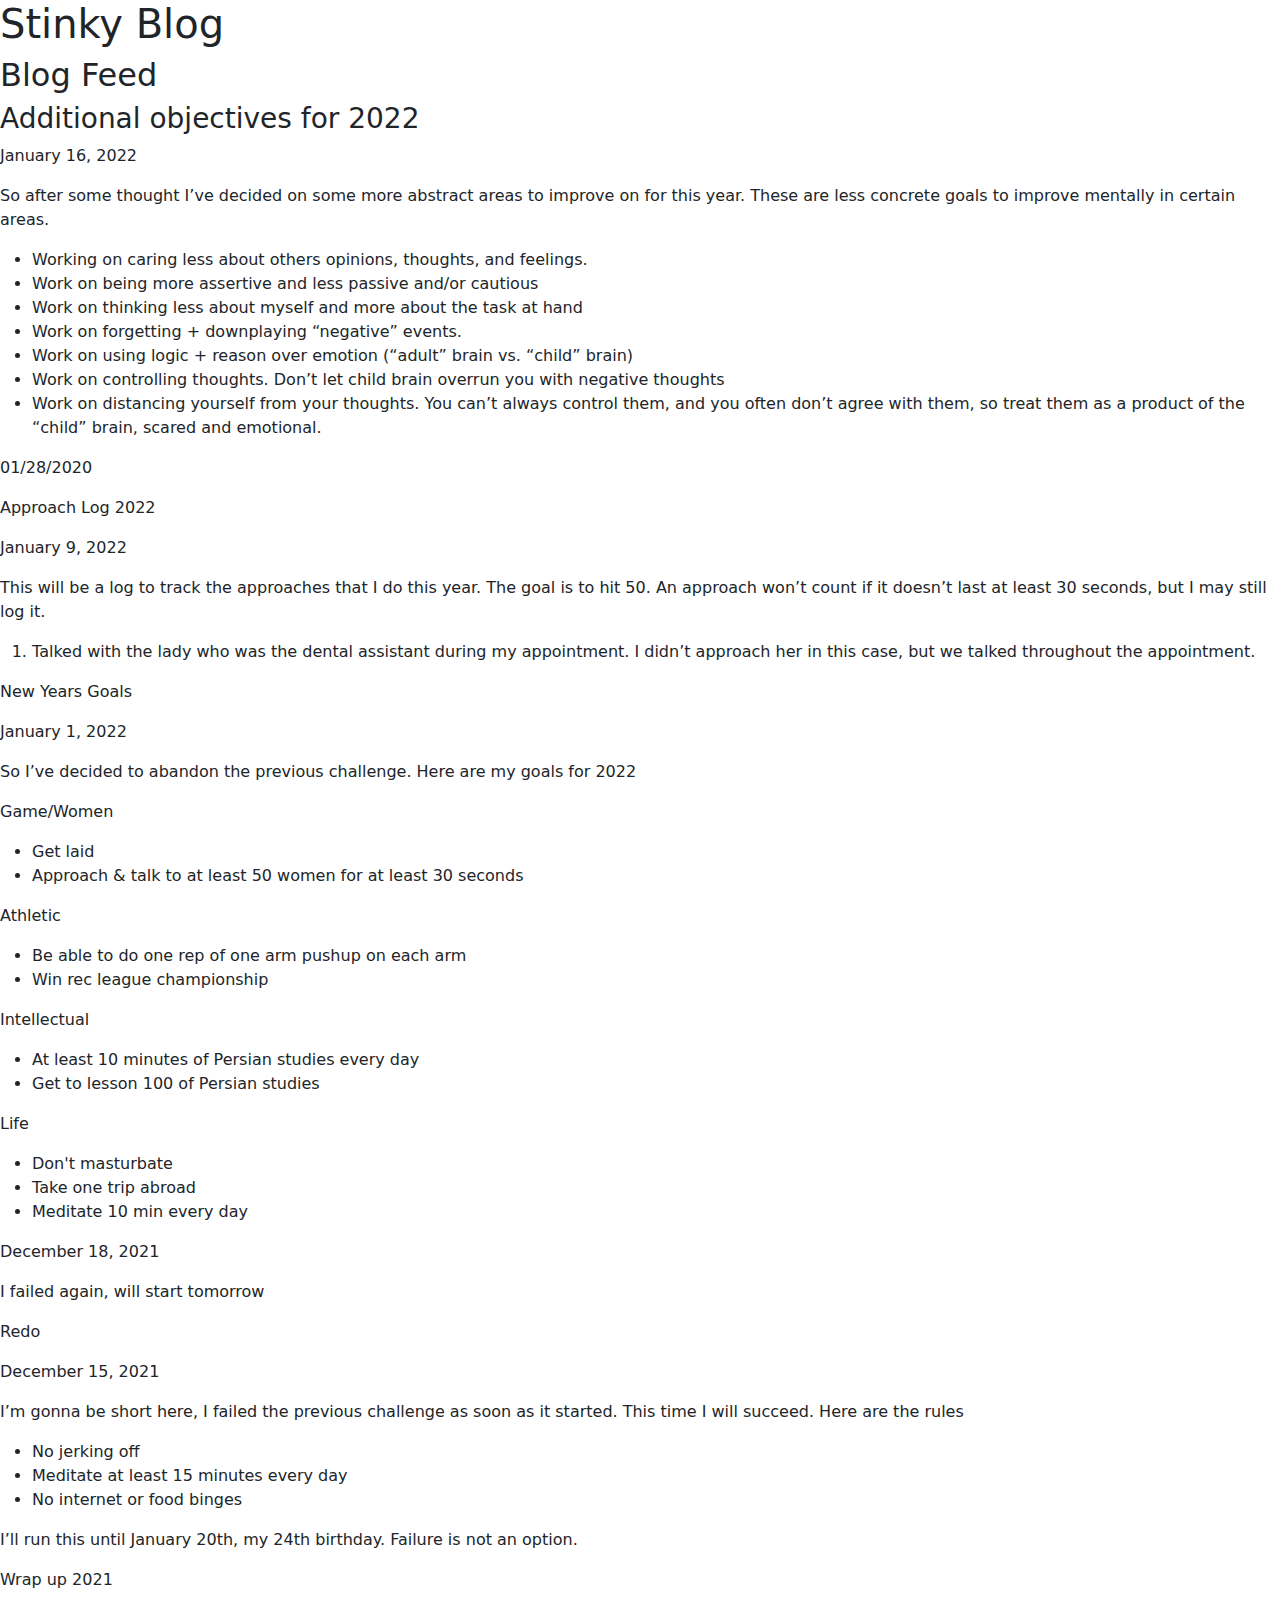
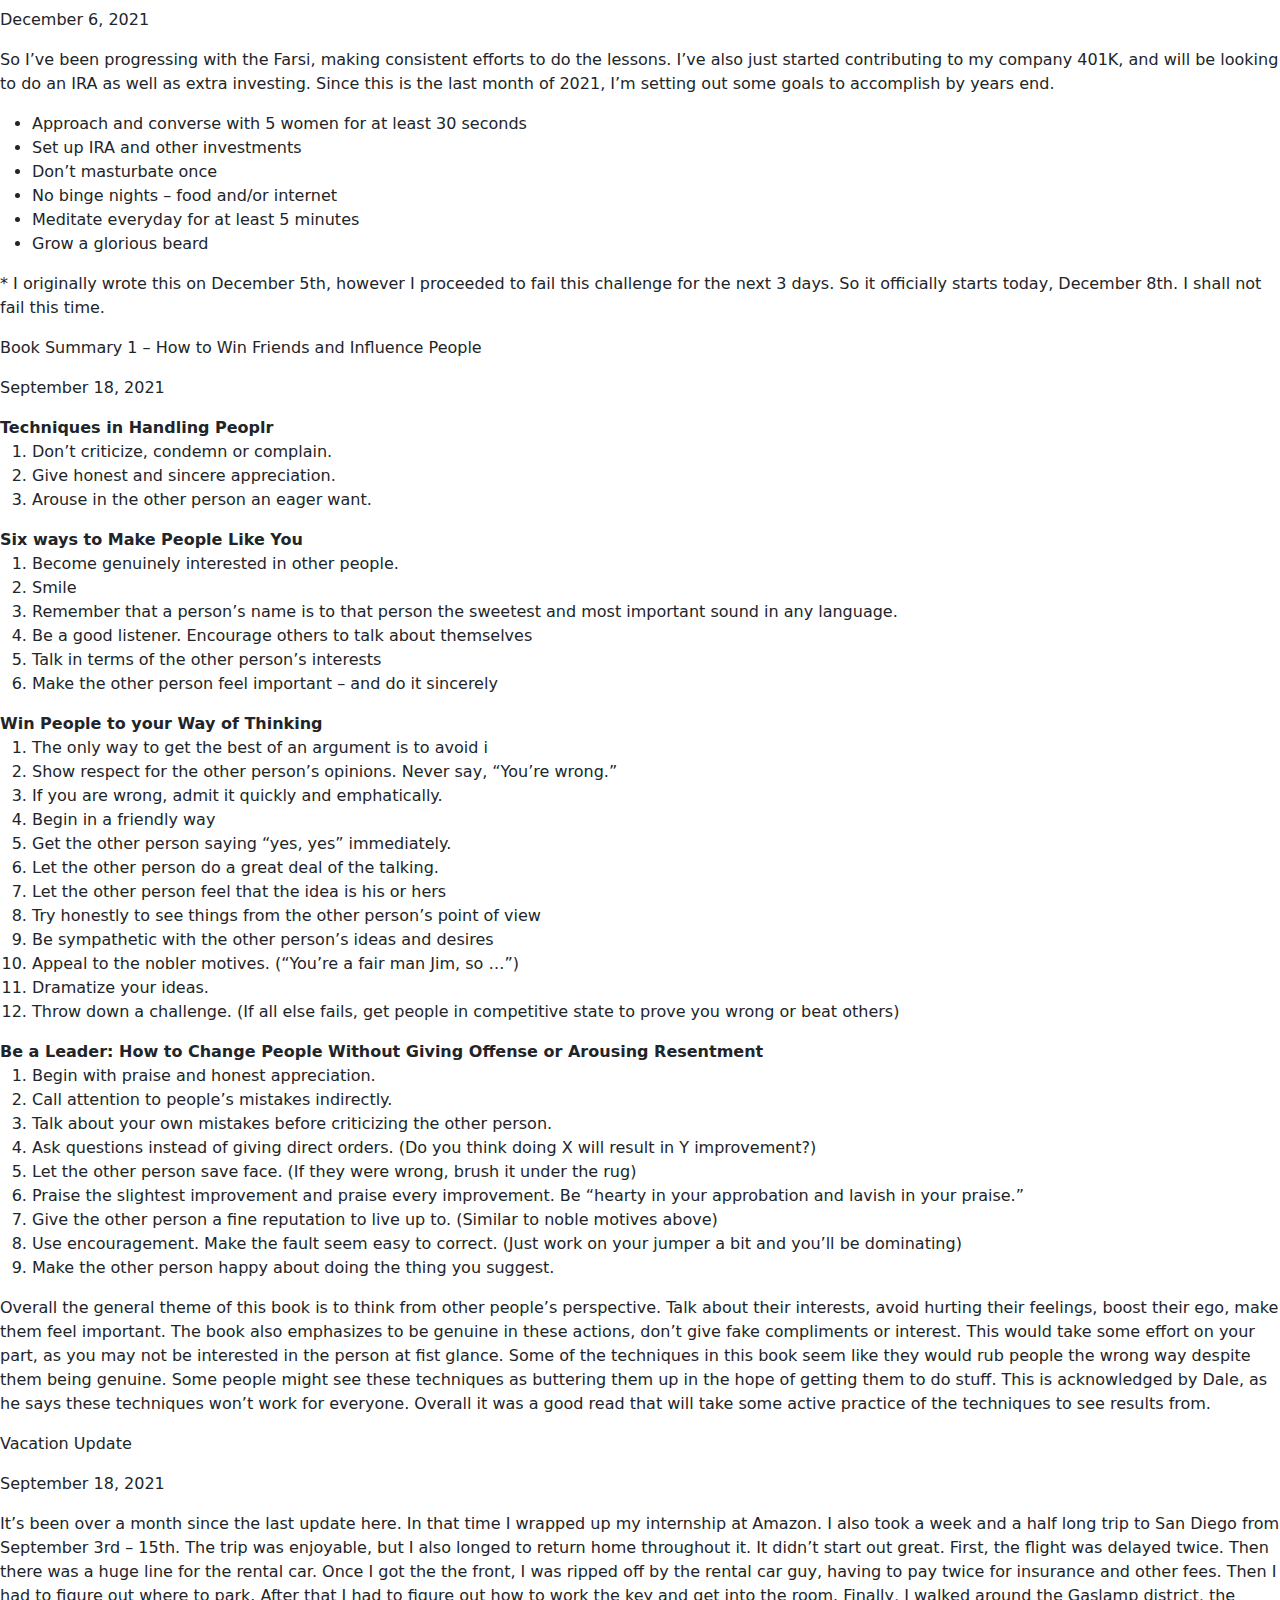
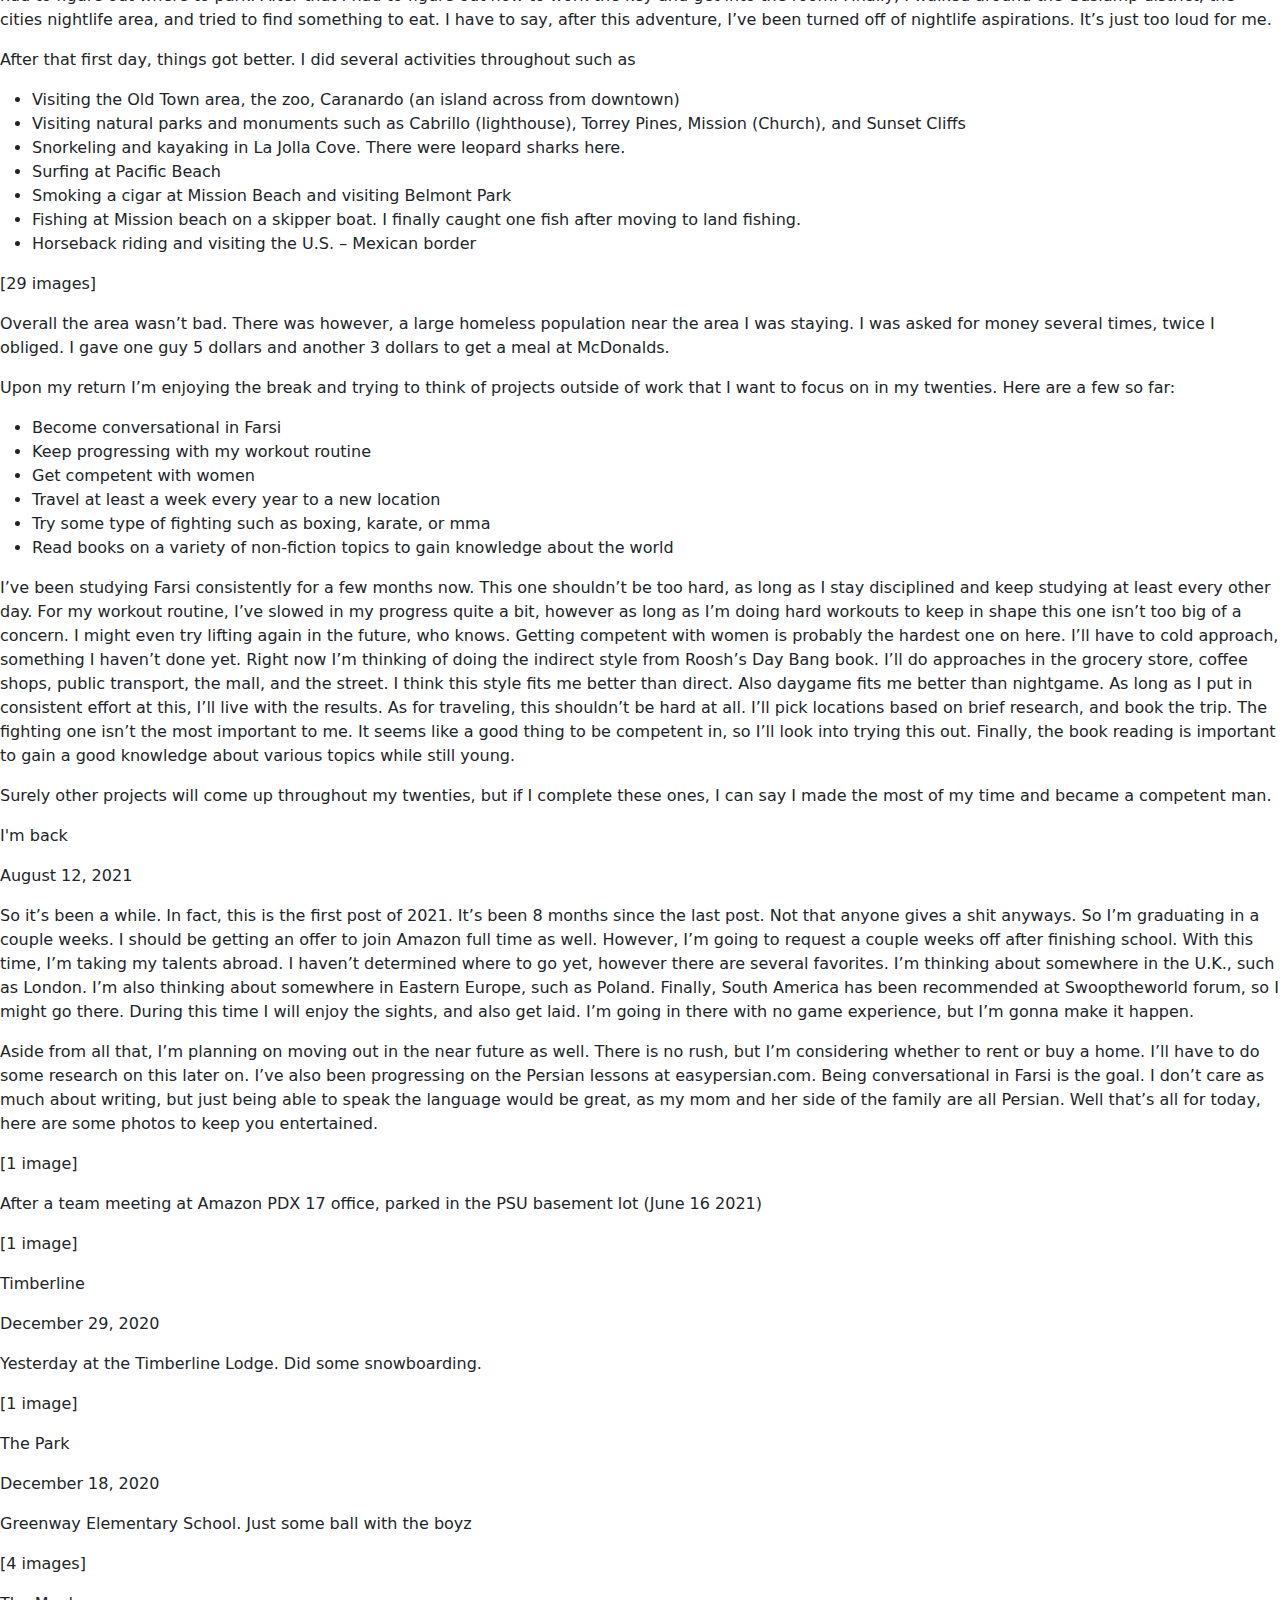
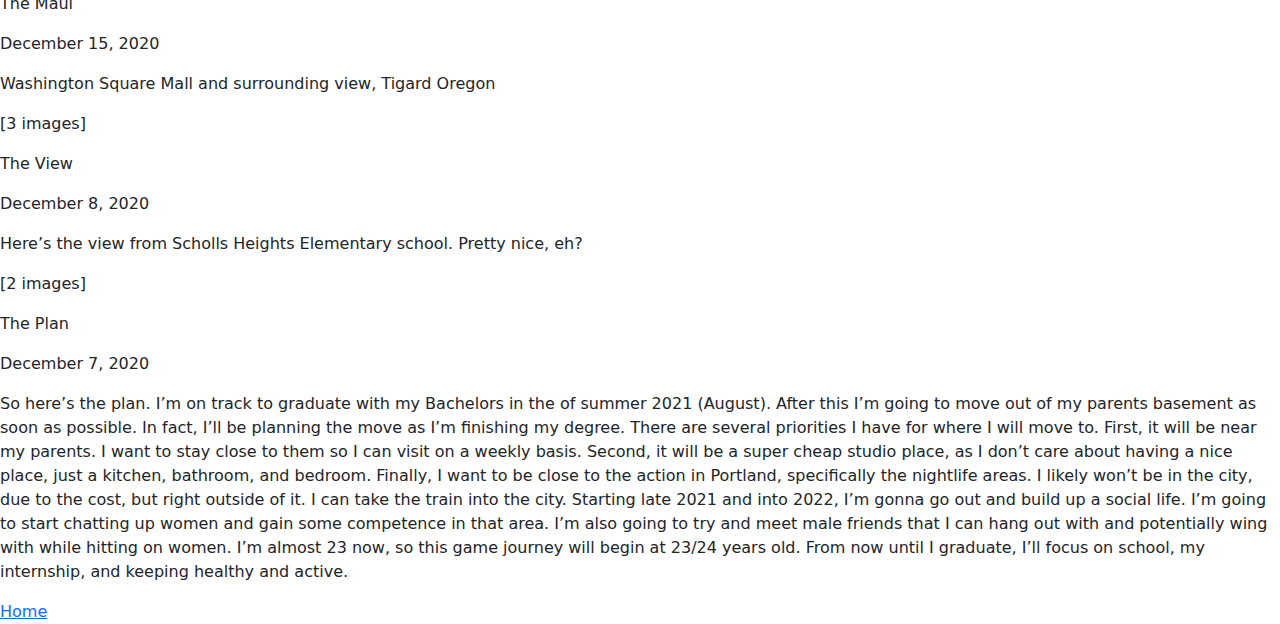
==== feed.html @ cd71aff6 "Updated blog feed" ====
<!DOCTYPE html>
<html lang="en">
<head>
    <meta charset="UTF-8" />
    <meta name="viewport" content="width=device-width, initial-scale=1.0" />
    <meta http-equiv="X-UA-Compatible" content="ie=edge" />
    <title>Blog Feed</title>
    <link
            rel="stylesheet"
            href="https://cdn.jsdelivr.net/npm/bootstrap@5.0.2/dist/css/bootstrap.min.css"
    />
</head>
<body>
<div class="header">
    <h1>Stinky Blog</h1>
</div>
</div>
<div class="main">
    <h2>Blog Feed</h2>
    <div class="post">
        <h3>Additional objectives for 2022</h3>
        <p>January 16, 2022</p>
        <p>
            So after some thought I’ve decided on some more abstract areas to improve on for
            this year. These are less concrete goals to improve mentally in certain areas.
        </p>
        <ul>
            <li>Working on caring less about others opinions, thoughts, and feelings.</li>
            <li>Work on being more assertive and less passive and/or cautious</li>
            <li>Work on thinking less about myself and more about the task at hand</li>
            <li>Work on forgetting + downplaying “negative” events.</li>
            <li>Work on using logic + reason over emotion (“adult” brain vs. “child”
                brain)</li>
            <li>Work on controlling thoughts. Don’t let child brain overrun you with
                negative thoughts</li>
            <li>Work on distancing yourself from your thoughts. You can’t always control
                them, and you often don’t agree with them, so treat them as a product of
                the “child” brain, scared and emotional.</li>
        </ul>
        <p>01/28/2020</p>
    </div>
    <div class="post">
        <p>Approach Log 2022</p>
        <p>January 9, 2022</p>
        <p>
            This will be a log to track the approaches that I do this year. The goal is to hit 50.
            An approach won’t count if it doesn’t last at least 30 seconds, but I may still
            log it.
        </p>
        <ol>
            <li>
                Talked with the lady who was the dental assistant during my appointment. I didn’t
                approach her in this case, but we talked throughout the appointment.
            </li>
        </ol>
    </div>
    <div class="post">
        <p>New Years Goals</p>
        <p>January 1, 2022</p>
        <p>So I’ve decided to abandon the previous challenge. Here are my goals for 2022</p>
        <p>Game/Women</p>
        <ul>
            <li>Get laid</li>
            <li>Approach & talk to at least 50 women for at least 30 seconds</li>
        </ul>
        <p>Athletic</p>
        <ul>
            <li>Be able to do one rep of one arm pushup on each arm</li>
            <li>Win rec league championship</li>
        </ul>
        <p>Intellectual</p>
        <ul>
            <li>At least 10 minutes of Persian studies every day</li>
            <li>Get to lesson 100 of Persian studies</li>
        </ul>
        <p>Life</p>
        <ul>
            <li>Don't masturbate</li>
            <li>Take one trip abroad</li>
            <li>Meditate 10 min every day</li>
        </ul>
    </div>
    <div class="post">
        <p>December 18, 2021</p>
        <p>I failed again, will start tomorrow</p>
    </div>
    <div class="post">
        <p>Redo</p>
        <p>December 15, 2021</p>
        <p>
            I’m gonna be short here, I failed the previous challenge as soon as it started.
            This time I will succeed. Here are the rules
        </p>
        <ul>
            <li>No jerking off</li>
            <li>Meditate at least 15 minutes every day</li>
            <li>No internet or food binges</li>
        </ul>
        <p>I’ll run this until January 20th, my 24th birthday. Failure is not an option.</p>
    </div>
    <div class="post">
        <p>Wrap up 2021</p>
        <p>December 6, 2021</p>
        <p>
            So I’ve been progressing with the Farsi, making consistent efforts to do the
            lessons. I’ve also just started contributing to my company 401K, and will be
            looking to do an IRA as well as extra investing. Since this is the last month
            of 2021, I’m setting out some goals to accomplish by years end.
        </p>
        <ul>
            <li>Approach and converse with 5 women for at least 30 seconds</li>
            <li>Set up IRA and other investments</li>
            <li>Don’t masturbate once</li>
            <li>No binge nights – food and/or internet</li>
            <li>Meditate everyday for at least 5 minutes</li>
            <li>Grow a glorious beard</li>
        </ul>
        <p>
            * I originally wrote this on December 5th, however I proceeded to fail this
            challenge for the next 3 days. So it officially starts today, December 8th.
            I shall not fail this time.
        </p>
    </div>
    <div class="post">
        <p>Book Summary 1 – How to Win Friends and Influence People</p>
        <p>September 18, 2021</p>
        <b>Techniques in Handling Peoplr</b>
        <ol>
            <li>Don’t criticize, condemn or complain.</li>
            <li>Give honest and sincere appreciation.</li>
            <li>Arouse in the other person an eager want.</li>
        </ol>
        <b>Six ways to Make People Like You</b>
        <ol>
            <li>Become genuinely interested in other people.</li>
            <li>Smile</li>
            <li>Remember that a person’s name is to that person the sweetest and most important sound in any language.</li>
            <li>Be a good listener. Encourage others to talk about themselves</li>
            <li>Talk in terms of the other person’s interests</li>
            <li>Make the other person feel important – and do it sincerely</li>
        </ol>
        <b>Win People to your Way of Thinking</b>
        <ol>
            <li>The only way to get the best of an argument is to avoid i</li>
            <li>Show respect for the other person’s opinions. Never say, “You’re wrong.”</li>
            <li>If you are wrong, admit it quickly and emphatically.</li>
            <li>Begin in a friendly way</li>
            <li>Get the other person saying “yes, yes” immediately.</li>
            <li>Let the other person do a great deal of the talking.</li>
            <li>Let the other person feel that the idea is his or hers</li>
            <li>Try honestly to see things from the other person’s point of view</li>
            <li>Be sympathetic with the other person’s ideas and desires</li>
            <li>Appeal to the nobler motives. (“You’re a fair man Jim, so …”)</li>
            <li>Dramatize your ideas.</li>
            <li>Throw down a challenge. (If all else fails, get people in competitive state to prove you wrong or beat others)</li>
        </ol>
        <b>Be a Leader: How to Change People Without Giving Offense or Arousing Resentment</b>
        <ol>
            <li>Begin with praise and honest appreciation.</li>
            <li>Call attention to people’s mistakes indirectly.</li>
            <li>Talk about your own mistakes before criticizing the other person.</li>
            <li>Ask questions instead of giving direct orders. (Do you think doing X will result in Y improvement?)</li>
            <li>Let the other person save face. (If they were wrong, brush it under the rug)</li>
            <li>Praise the slightest improvement and praise every improvement. Be “hearty in your approbation and lavish in your praise.”</li>
            <li>Give the other person a fine reputation to live up to. (Similar to noble motives above)</li>
            <li>Use encouragement. Make the fault seem easy to correct. (Just work on your jumper a bit and you’ll be dominating)</li>
            <li>Make the other person happy about doing the thing you suggest.</li>
        </ol>
        <p>
            Overall the general theme of this book is to think from other people’s
            perspective. Talk about their interests, avoid hurting their feelings, boost
            their ego, make them feel important. The book also emphasizes to be genuine in
            these actions, don’t give fake compliments or interest. This would take some
            effort on your part, as you may not be interested in the person at fist
            glance. Some of the techniques in this book seem like they would rub people
            the wrong way despite them being genuine. Some people might see these
            techniques as buttering them up in the hope of getting them to do stuff.
            This is acknowledged by Dale, as he says these techniques won’t work for
            everyone. Overall it was a good read that will take some active practice of
            the techniques to see results from.
        </p>

    </div>
    <div class="post">
        <p>Vacation Update</p>
        <p>September 18, 2021</p>
        <p>
            It’s been over a month since the last update here. In that time I wrapped up
            my internship at Amazon. I also took a week and a half long trip to San Diego
            from September 3rd – 15th. The trip was enjoyable, but I also longed to return
            home throughout it. It didn’t start out great. First, the flight was delayed
            twice. Then there was a huge line for the rental car. Once I got the the
            front, I was ripped off by the rental car guy, having to pay twice for
            insurance and other fees. Then I had to figure out where to park. After that
            I had to figure out how to work the key and get into the room. Finally, I
            walked around the Gaslamp district, the cities nightlife area, and tried to
            find something to eat. I have to say, after this adventure, I’ve been turned
            off of nightlife aspirations. It’s just too loud for me.
        </p>
        <p>After that first day, things got better. I did several activities throughout such as</p>
        <ul>
            <li>Visiting the Old Town area, the zoo, Caranardo (an island across from downtown)</li>
            <li>Visiting natural parks and monuments such as Cabrillo (lighthouse), Torrey Pines, Mission (Church), and Sunset Cliffs</li>
            <li>Snorkeling and kayaking in La Jolla Cove. There were leopard sharks here.</li>
            <li>Surfing at Pacific Beach</li>
            <li>Smoking a cigar at Mission Beach and visiting Belmont Park</li>
            <li>Fishing at Mission beach on a skipper boat. I finally caught one fish after moving to land fishing.</li>
            <li>Horseback riding and visiting the U.S. – Mexican border</li>
        </ul>
        <p>[29 images]</p>
        <p>
            Overall the area wasn’t bad. There was however, a large homeless population
            near the area I was staying. I was asked for money several times, twice I
            obliged. I gave one guy 5 dollars and another 3 dollars to get a meal at
            McDonalds.
        </p>
        <p>
            Upon my return I’m enjoying the break and trying to think of projects
            outside of work that I want to focus on in my twenties. Here are a few so
            far:
        </p>
        <ul>
            <li>Become conversational in Farsi</li>
            <li>Keep progressing with my workout routine</li>
            <li>Get competent with women</li>
            <li>Travel at least a week every year to a new location</li>
            <li>Try some type of fighting such as boxing, karate, or mma</li>
            <li>Read books on a variety of non-fiction topics to gain knowledge about the world</li>
        </ul>
        <p>
            I’ve been studying Farsi consistently for a few months now. This one
            shouldn’t be too hard, as long as I stay disciplined and keep studying at
            least every other day. For my workout routine, I’ve slowed in my progress
            quite a bit, however as long as I’m doing hard workouts to keep in shape this
            one isn’t too big of a concern. I might even try lifting again in the future,
            who knows. Getting competent with women is probably the hardest one on here.
            I’ll have to cold approach, something I haven’t done yet. Right now I’m
            thinking of doing the indirect style from Roosh’s Day Bang book. I’ll do
            approaches in the grocery store, coffee shops, public transport, the mall,
            and the street. I think this style fits me better than direct. Also daygame
            fits me better than nightgame. As long as I put in consistent effort at this,
            I’ll live with the results. As for traveling, this shouldn’t be hard at all.
            I’ll pick locations based on brief research, and book the trip. The fighting
            one isn’t the most important to me. It seems like a good thing to be competent
            in, so I’ll look into trying this out. Finally, the book reading is important
            to gain a good knowledge about various topics while still young.
        </p>
        <p>
            Surely other projects will come up throughout my twenties, but if I complete
            these ones, I can say I made the most of my time and became a competent man.
        </p>
    </div>
    <div class="post">
        <p>I'm back</p>
        <p>August 12, 2021</p>
        <p>
            So it’s been a while. In fact, this is the first post of 2021. It’s been 8
            months since the last post. Not that anyone gives a shit anyways. So I’m
            graduating in a couple weeks. I should be getting an offer to join Amazon
            full time as well. However, I’m going to request a couple weeks off after
            finishing school. With this time, I’m taking my talents abroad. I haven’t
            determined where to go yet, however there are several favorites. I’m thinking
            about somewhere in the U.K., such as London. I’m also thinking about
            somewhere in Eastern Europe, such as Poland. Finally, South America has been
            recommended at Swooptheworld forum, so I might go there. During this time I
            will enjoy the sights, and also get laid. I’m going in there with no game
            experience, but I’m gonna make it happen.
        </p>
        <p>
            Aside from all that, I’m planning on moving out in the near future as well.
            There is no rush, but I’m considering whether to rent or buy a home. I’ll
            have to do some research on this later on. I’ve also been progressing on the
            Persian lessons at easypersian.com. Being conversational in Farsi is the goal.
            I don’t care as much about writing, but just being able to speak the language
            would be great, as my mom and her side of the family are all Persian. Well
            that’s all for today, here are some photos to keep you entertained.
        </p>
        <p>[1 image]</p>
        <p>After a team meeting at Amazon PDX 17 office, parked in the PSU basement lot (June 16 2021)</p>
        <p>[1 image]</p>
    </div>
    <div class="post">
        <p>Timberline</p>
        <p>December 29, 2020</p>
        <p>Yesterday at the Timberline Lodge. Did some snowboarding.</p>
        <p>[1 image]</p>
    </div>
    <div class="post">
        <p>The Park</p>
        <p>December 18, 2020</p>
        <p>Greenway Elementary School. Just some ball with the boyz</p>
        <p>[4 images]</p>
    </div>
    <div class="post">
        <p>The Maul</p>
        <p>December 15, 2020</p>
        <p>Washington Square Mall and surrounding view, Tigard Oregon</p>
        <p>[3 images]</p>
    </div>
    <div class="post">
        <p>The View</p>
        <p>December 8, 2020</p>
        <p>Here’s the view from Scholls Heights Elementary school. Pretty nice, eh?</p>
        <p>[2 images]</p>
    </div>
    <div class="post">
        <p>The Plan</p>
        <p>December 7, 2020</p>
        <p>
            So here’s the plan. I’m on track to graduate with my Bachelors in the of
            summer 2021 (August). After this I’m going to move out of my parents basement
            as soon as possible. In fact, I’ll be planning the move as I’m finishing my
            degree. There are several priorities I have for where I will move to. First,
            it will be near my parents. I want to stay close to them so I can visit on a
            weekly basis. Second, it will be a super cheap studio place, as I don’t care
            about having a nice place, just a kitchen, bathroom, and bedroom. Finally, I
            want to be close to the action in Portland, specifically the nightlife areas.
            I likely won’t be in the city, due to the cost, but right outside of it. I can
            take the train into the city. Starting late 2021 and into 2022, I’m gonna go
            out and build up a social life. I’m going to start chatting up women and gain
            some competence in that area. I’m also going to try and meet male friends that
            I can hang out with and potentially wing with while hitting on women. I’m
            almost 23 now, so this game journey will begin at 23/24 years old. From now
            until I graduate, I’ll focus on school, my internship, and keeping healthy and
            active.
        </p>
    </div>
    <a href="index.html">Home</a>
</div>
</body>
</html>
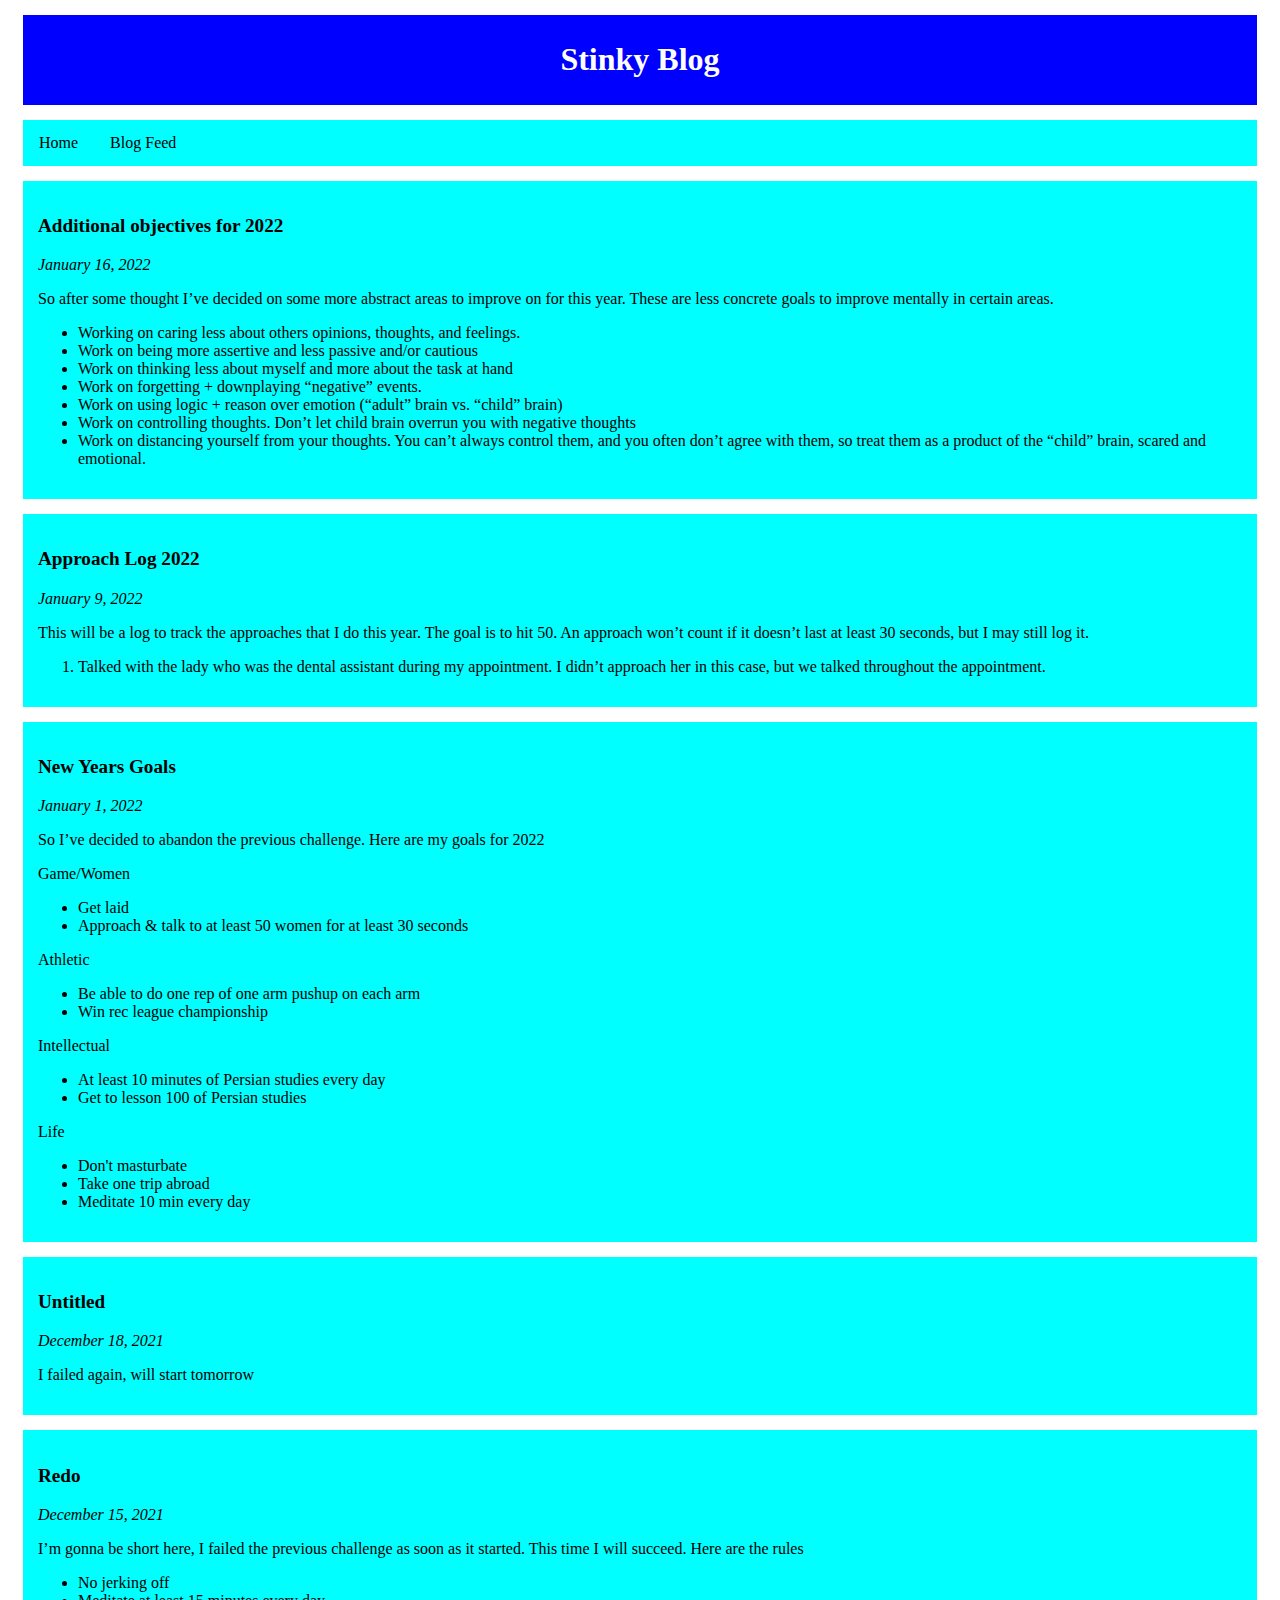
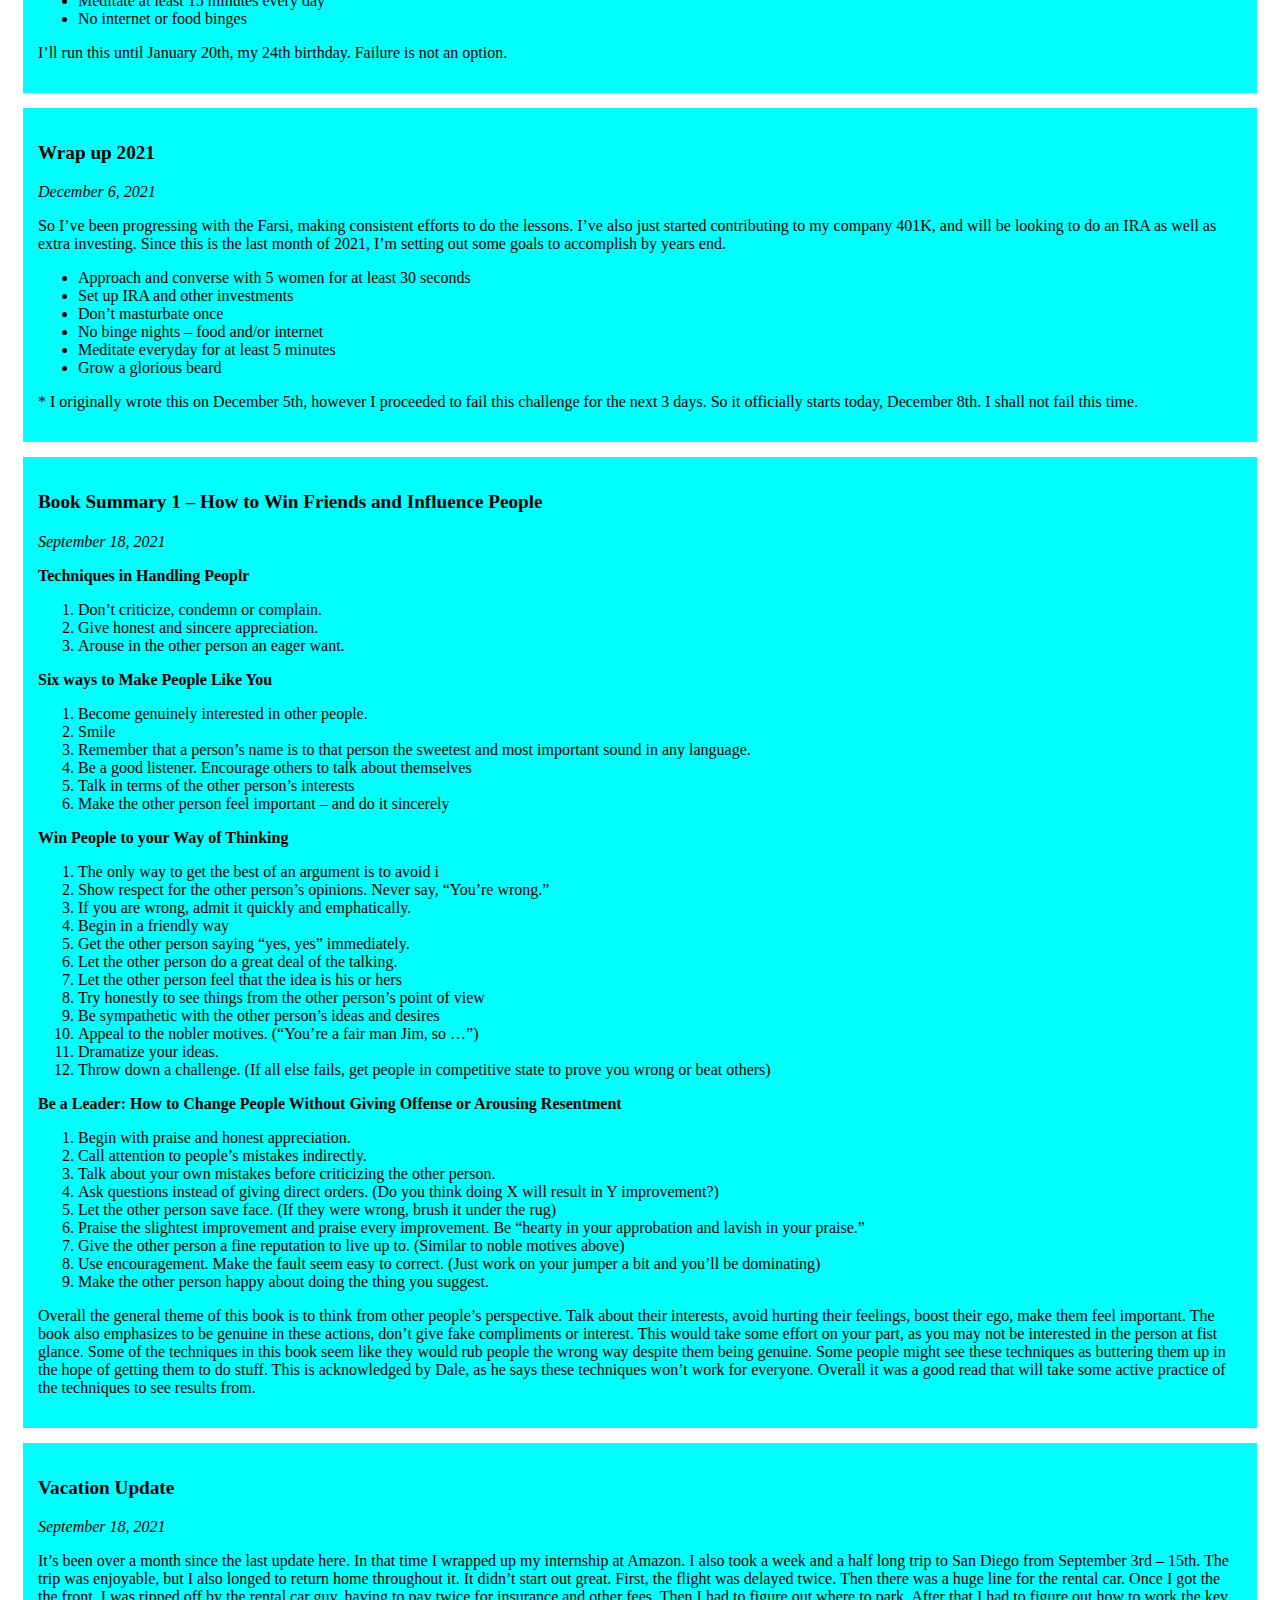
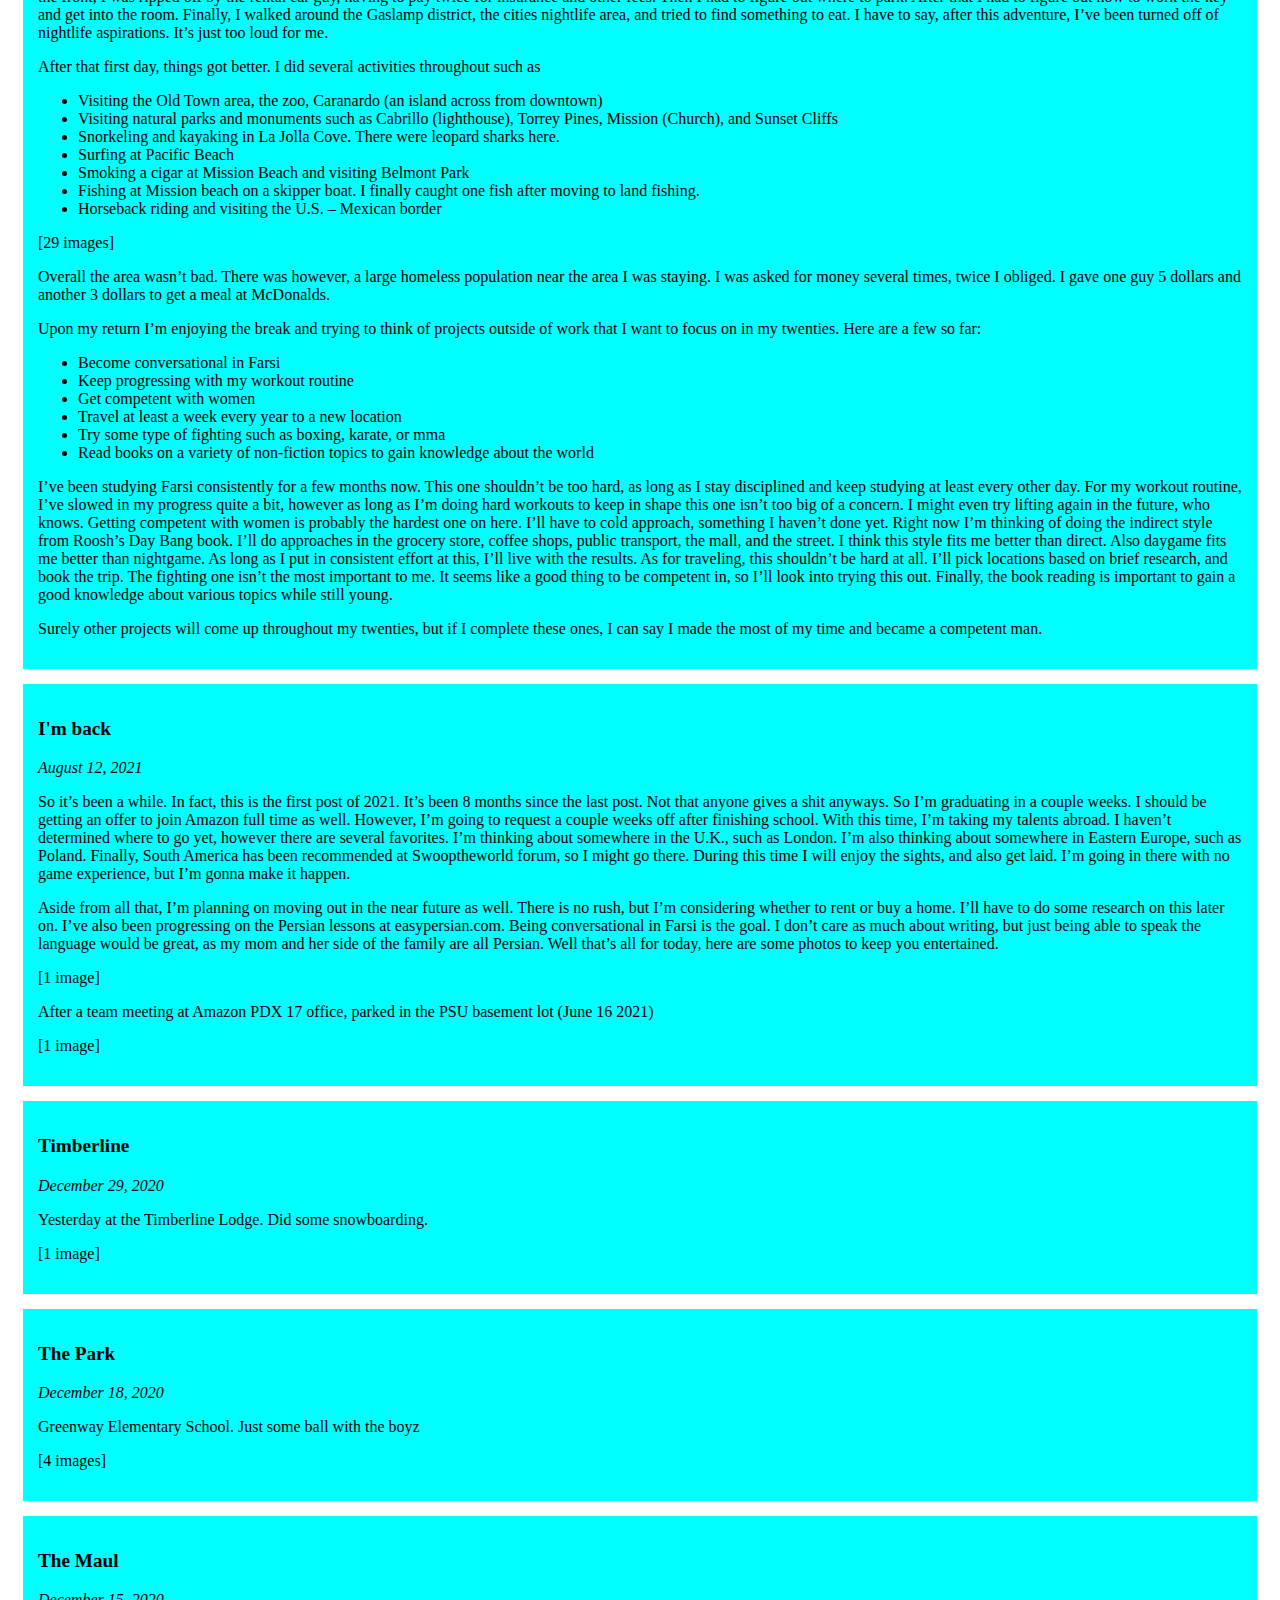
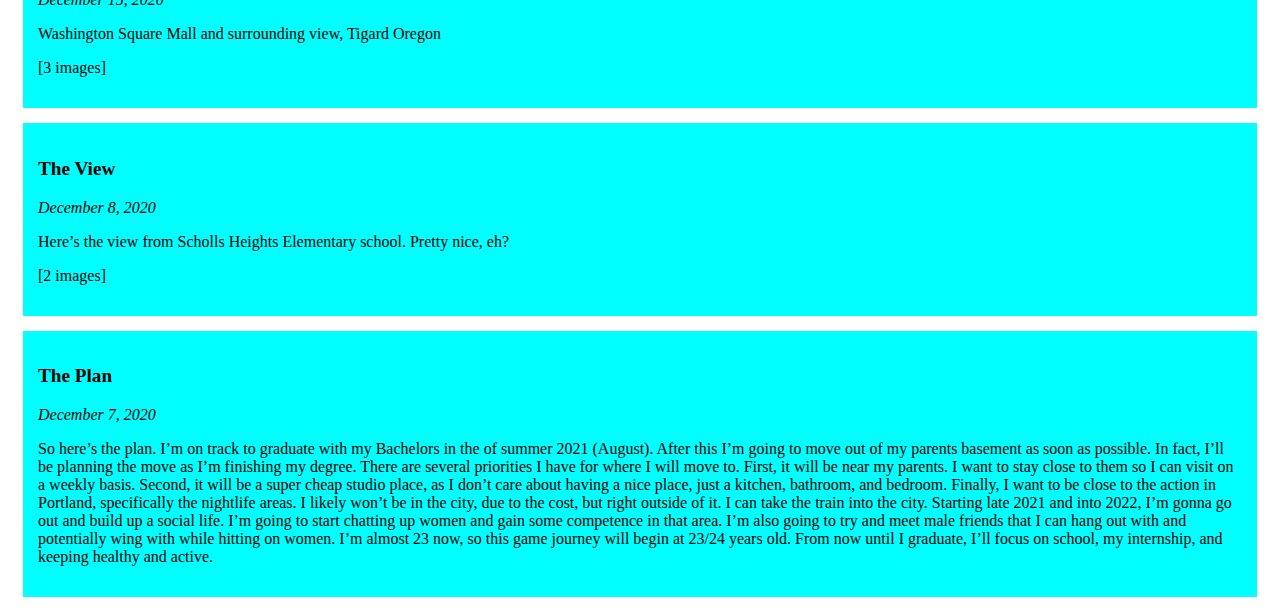
==== commit 7281b4c4: "Added basic formatting" ====
--- a/feed.html
+++ b/feed.html
@@ -7,7 +7,7 @@
     <title>Blog Feed</title>
     <link
             rel="stylesheet"
-            href="https://cdn.jsdelivr.net/npm/bootstrap@5.0.2/dist/css/bootstrap.min.css"
+            href="styles.css"
     />
 </head>
 <body>
@@ -16,10 +16,13 @@
 </div>
 </div>
 <div class="main">
-    <h2>Blog Feed</h2>
-    <div class="post">
-        <h3>Additional objectives for 2022</h3>
-        <p>January 16, 2022</p>
+    <ul class="nav-bar">
+        <li><a href="index.html">Home</a></li>
+        <li><a href="feed.html">Blog Feed</a></li>
+    </ul>
+    <div class="post">
+        <p class="post-title">Additional objectives for 2022</p>
+        <p class="post-date">January 16, 2022</p>
         <p>
             So after some thought I’ve decided on some more abstract areas to improve on for
             this year. These are less concrete goals to improve mentally in certain areas.
@@ -37,11 +40,10 @@
                 them, and you often don’t agree with them, so treat them as a product of
                 the “child” brain, scared and emotional.</li>
         </ul>
-        <p>01/28/2020</p>
-    </div>
-    <div class="post">
-        <p>Approach Log 2022</p>
-        <p>January 9, 2022</p>
+    </div>
+    <div class="post">
+        <p class="post-title">Approach Log 2022</p>
+        <p class="post-date">January 9, 2022</p>
         <p>
             This will be a log to track the approaches that I do this year. The goal is to hit 50.
             An approach won’t count if it doesn’t last at least 30 seconds, but I may still
@@ -55,8 +57,8 @@
         </ol>
     </div>
     <div class="post">
-        <p>New Years Goals</p>
-        <p>January 1, 2022</p>
+        <p class="post-title">New Years Goals</p>
+        <p class="post-date">January 1, 2022</p>
         <p>So I’ve decided to abandon the previous challenge. Here are my goals for 2022</p>
         <p>Game/Women</p>
         <ul>
@@ -81,12 +83,13 @@
         </ul>
     </div>
     <div class="post">
-        <p>December 18, 2021</p>
+        <p class="post-title">Untitled</p>
+        <p class="post-date">December 18, 2021</p>
         <p>I failed again, will start tomorrow</p>
     </div>
     <div class="post">
-        <p>Redo</p>
-        <p>December 15, 2021</p>
+        <p class="post-title">Redo</p>
+        <p class="post-date">December 15, 2021</p>
         <p>
             I’m gonna be short here, I failed the previous challenge as soon as it started.
             This time I will succeed. Here are the rules
@@ -99,8 +102,8 @@
         <p>I’ll run this until January 20th, my 24th birthday. Failure is not an option.</p>
     </div>
     <div class="post">
-        <p>Wrap up 2021</p>
-        <p>December 6, 2021</p>
+        <p class="post-title">Wrap up 2021</p>
+        <p class="post-date">December 6, 2021</p>
         <p>
             So I’ve been progressing with the Farsi, making consistent efforts to do the
             lessons. I’ve also just started contributing to my company 401K, and will be
@@ -122,8 +125,8 @@
         </p>
     </div>
     <div class="post">
-        <p>Book Summary 1 – How to Win Friends and Influence People</p>
-        <p>September 18, 2021</p>
+        <p class="post-title">Book Summary 1 – How to Win Friends and Influence People</p>
+        <p class="post-date">September 18, 2021</p>
         <b>Techniques in Handling Peoplr</b>
         <ol>
             <li>Don’t criticize, condemn or complain.</li>
@@ -182,8 +185,8 @@
 
     </div>
     <div class="post">
-        <p>Vacation Update</p>
-        <p>September 18, 2021</p>
+        <p class="post-title">Vacation Update</p>
+        <p class="post-date">September 18, 2021</p>
         <p>
             It’s been over a month since the last update here. In that time I wrapped up
             my internship at Amazon. I also took a week and a half long trip to San Diego
@@ -251,8 +254,8 @@
         </p>
     </div>
     <div class="post">
-        <p>I'm back</p>
-        <p>August 12, 2021</p>
+        <p class="post-title">I'm back</p>
+        <p class="post-date">August 12, 2021</p>
         <p>
             So it’s been a while. In fact, this is the first post of 2021. It’s been 8
             months since the last post. Not that anyone gives a shit anyways. So I’m
@@ -280,32 +283,32 @@
         <p>[1 image]</p>
     </div>
     <div class="post">
-        <p>Timberline</p>
-        <p>December 29, 2020</p>
+        <p class="post-title">Timberline</p>
+        <p class="post-date">December 29, 2020</p>
         <p>Yesterday at the Timberline Lodge. Did some snowboarding.</p>
         <p>[1 image]</p>
     </div>
     <div class="post">
-        <p>The Park</p>
-        <p>December 18, 2020</p>
+        <p class="post-title">The Park</p>
+        <p class="post-date">December 18, 2020</p>
         <p>Greenway Elementary School. Just some ball with the boyz</p>
         <p>[4 images]</p>
     </div>
     <div class="post">
-        <p>The Maul</p>
-        <p>December 15, 2020</p>
+        <p class="post-title">The Maul</p>
+        <p class="post-date">December 15, 2020</p>
         <p>Washington Square Mall and surrounding view, Tigard Oregon</p>
         <p>[3 images]</p>
     </div>
     <div class="post">
-        <p>The View</p>
-        <p>December 8, 2020</p>
+        <p class="post-title">The View</p>
+        <p class="post-date">December 8, 2020</p>
         <p>Here’s the view from Scholls Heights Elementary school. Pretty nice, eh?</p>
         <p>[2 images]</p>
     </div>
     <div class="post">
-        <p>The Plan</p>
-        <p>December 7, 2020</p>
+        <p class="post-title">The Plan</p>
+        <p class="post-date">December 7, 2020</p>
         <p>
             So here’s the plan. I’m on track to graduate with my Bachelors in the of
             summer 2021 (August). After this I’m going to move out of my parents basement
@@ -325,7 +328,6 @@
             active.
         </p>
     </div>
-    <a href="index.html">Home</a>
 </div>
 </body>
 </html>--- a/styles.css
+++ b/styles.css
@@ -0,0 +1,47 @@
+.header {
+    text-align: center;
+    background-color: blue;
+    color: white;
+    padding: 5px 5px;
+    margin: 15px 15px;
+}
+
+.post {
+    background-color: aqua;
+    padding: 15px 15px;
+    margin: 15px 15px;
+}
+
+.post-title {
+    font-size: larger;
+    font-weight: bold;
+}
+
+.post-date {
+    font-style: italic;
+}
+
+.nav-bar {
+    list-style-type: none;
+    overflow: hidden;
+    background-color: aqua;
+    padding: 0;
+    margin: 15px 15px;
+}
+
+.nav-bar li {
+    float: left;
+}
+
+li a {
+    display: block;
+    color: black;
+    text-align: center;
+    padding: 14px 16px;
+    text-decoration: none;
+}
+
+li a:hover {
+    background-color: blue;
+    color: white;
+}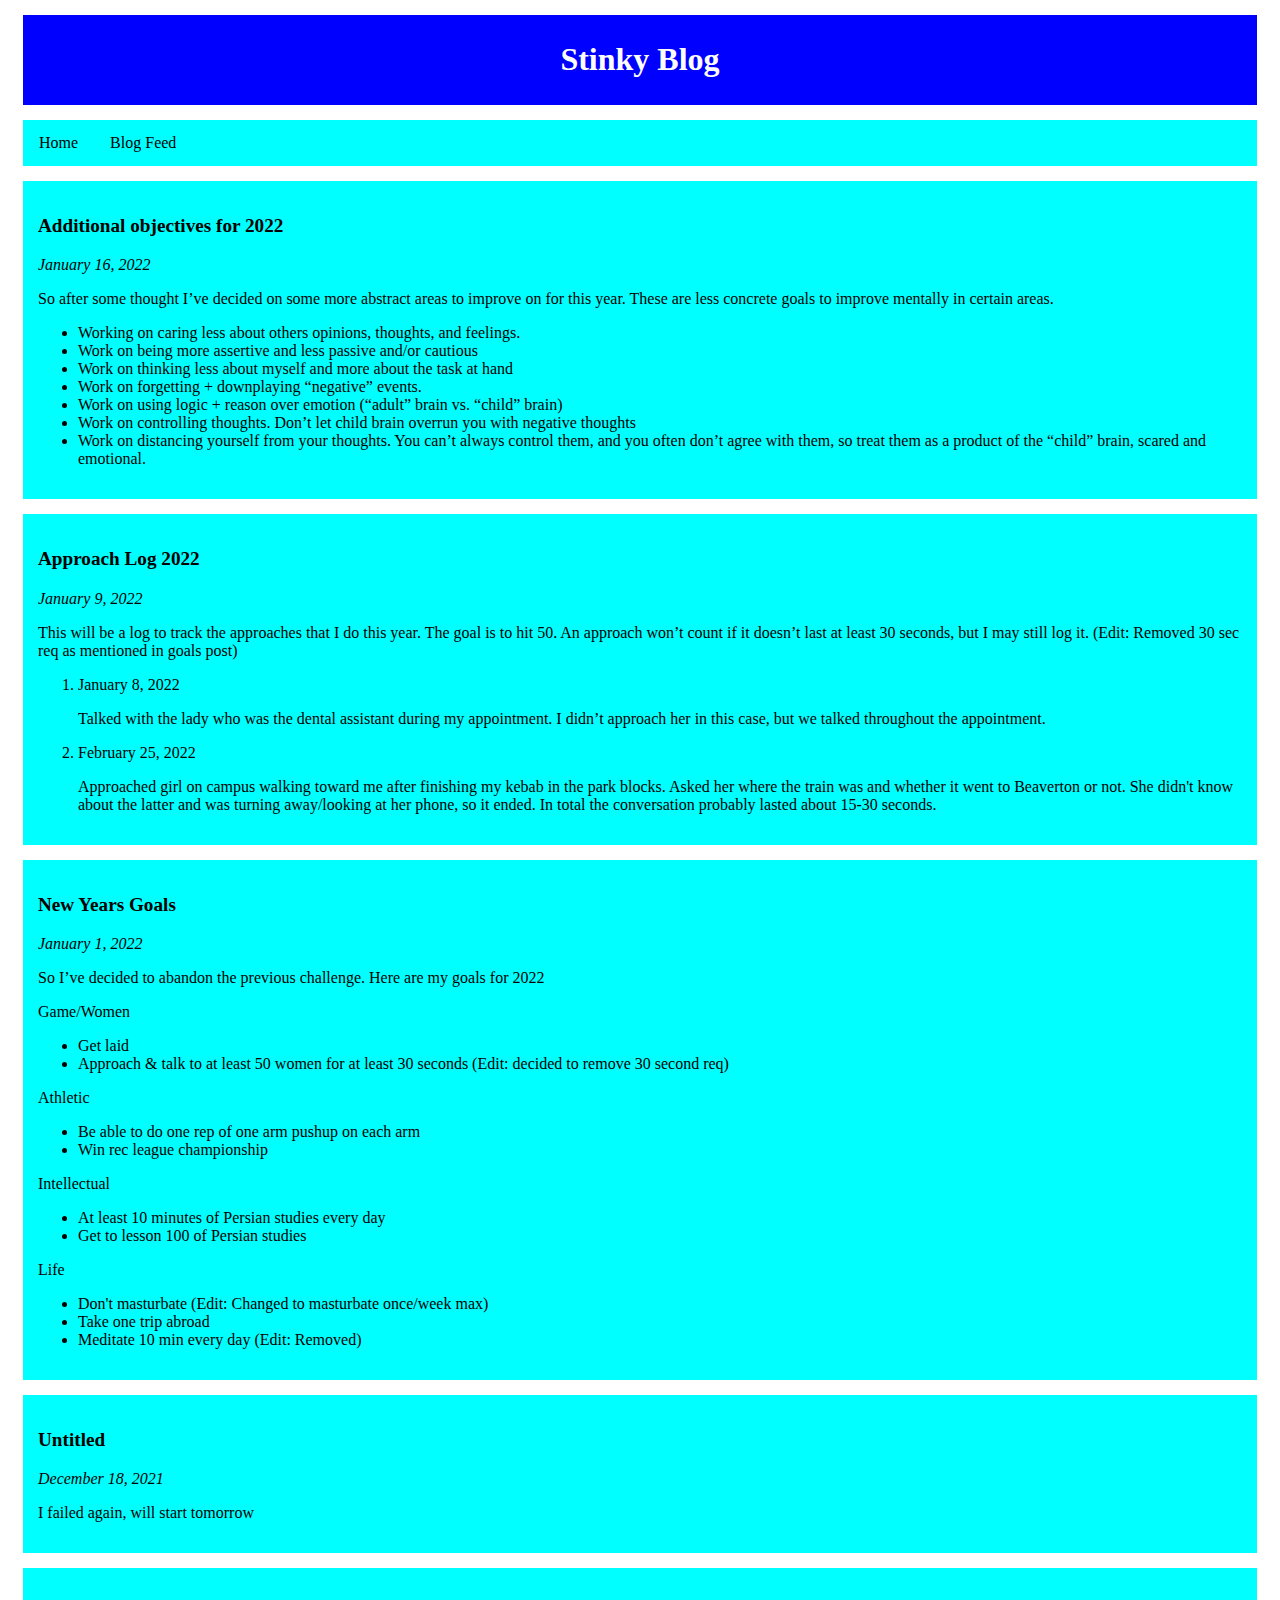
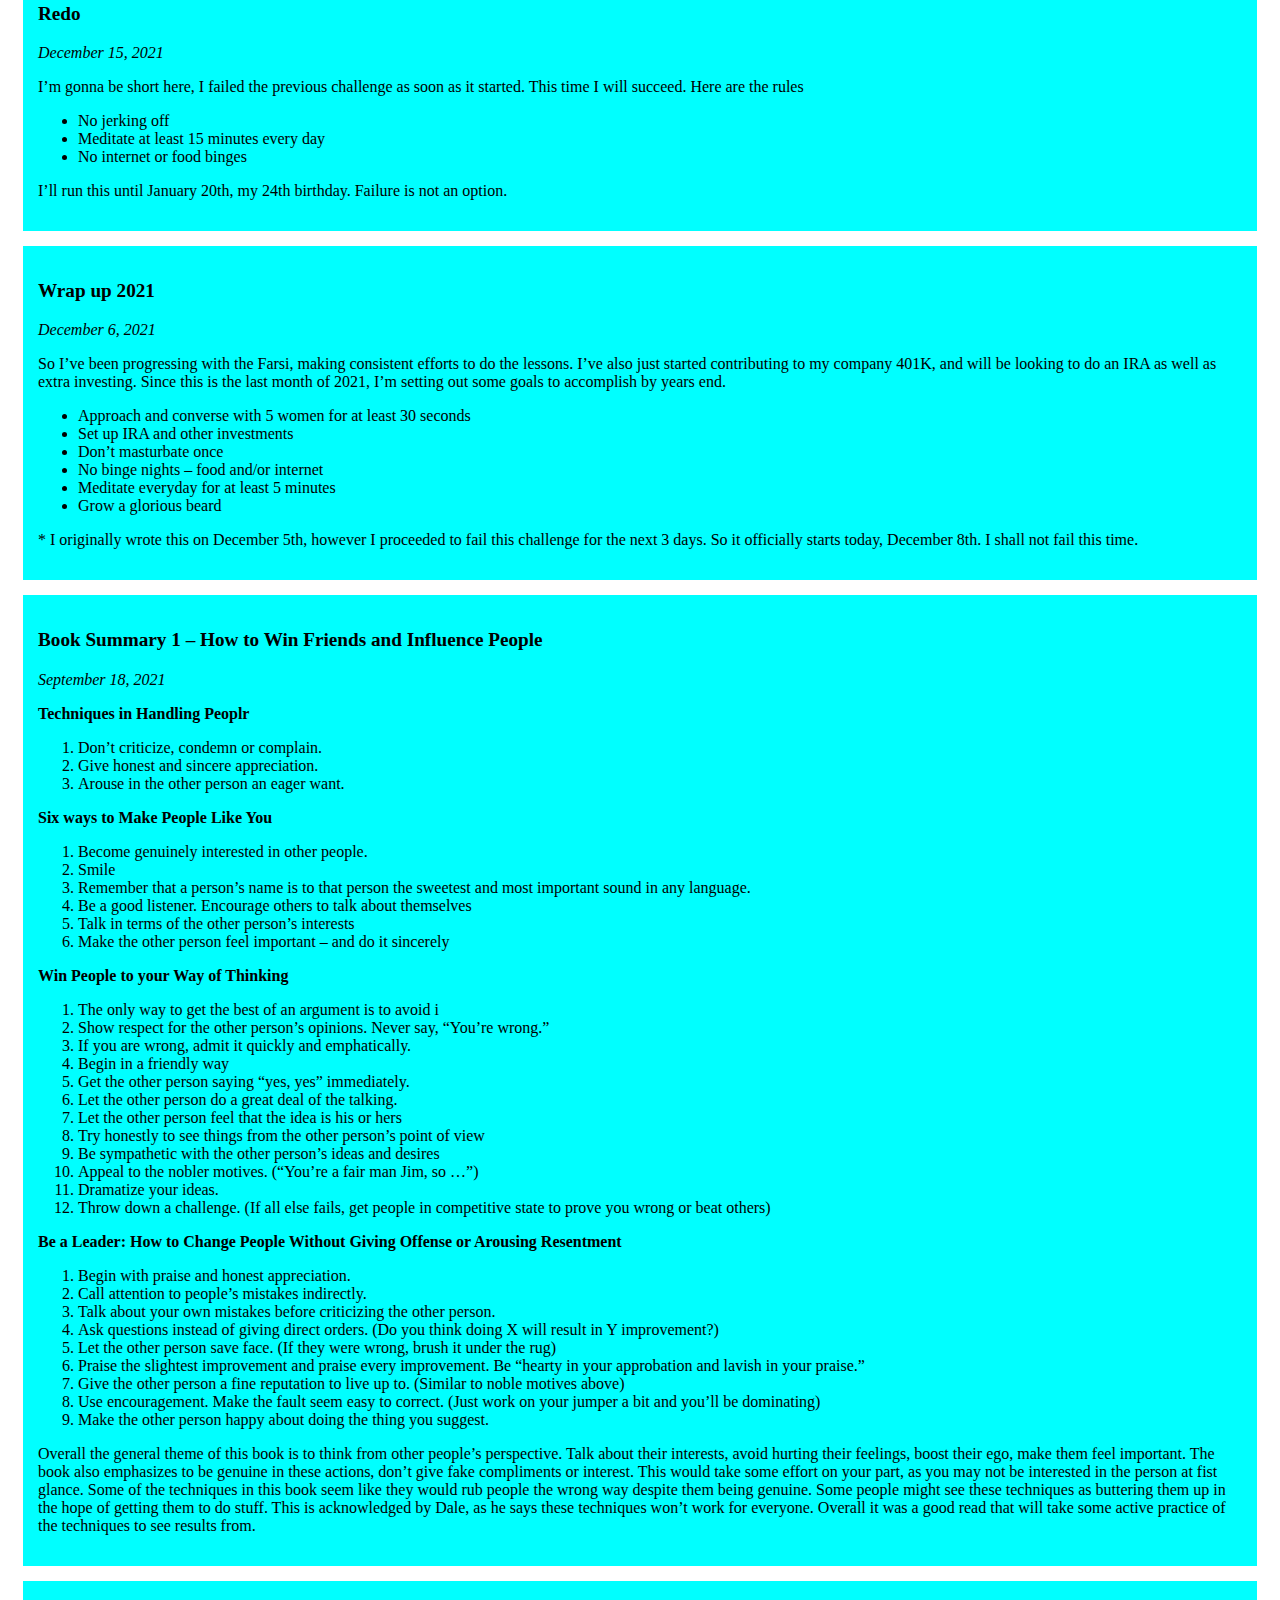
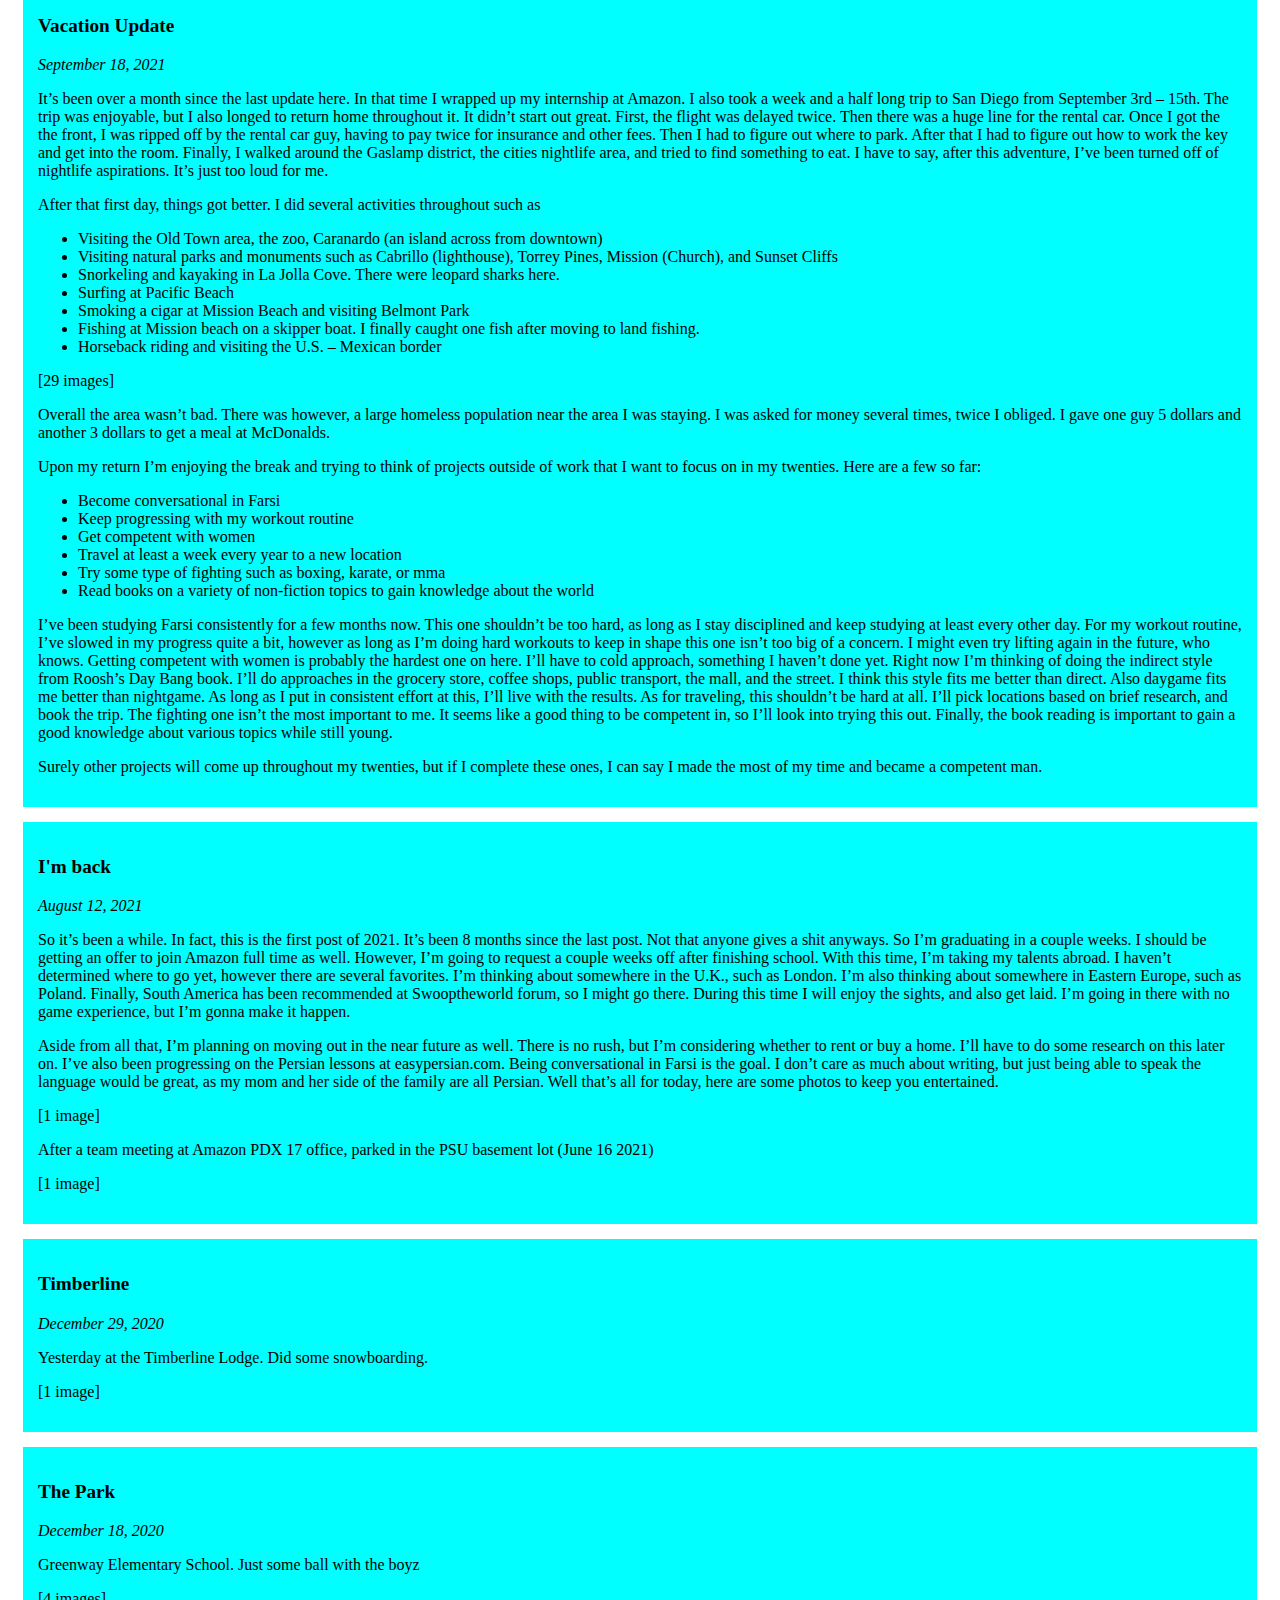
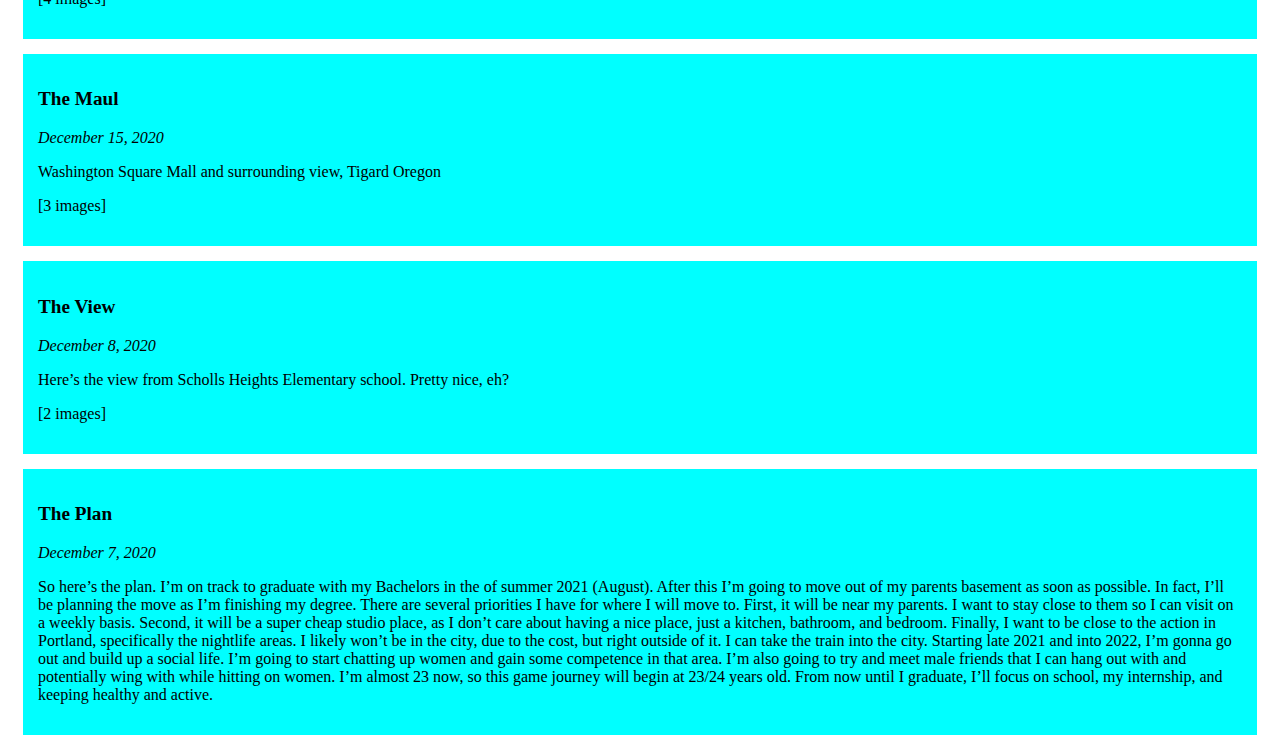
==== commit 24a94c1d: "Updated approach log" ====
--- a/feed.html
+++ b/feed.html
@@ -47,12 +47,23 @@
         <p>
             This will be a log to track the approaches that I do this year. The goal is to hit 50.
             An approach won’t count if it doesn’t last at least 30 seconds, but I may still
-            log it.
+            log it. (Edit: Removed 30 sec req as mentioned in goals post)
         </p>
         <ol>
             <li>
-                Talked with the lady who was the dental assistant during my appointment. I didn’t
-                approach her in this case, but we talked throughout the appointment.
+                <p>January 8, 2022</p>
+                <p>
+                    Talked with the lady who was the dental assistant during my appointment. I didn’t
+                    approach her in this case, but we talked throughout the appointment.
+                </p>
+            </li>
+            <li>
+                <p>February 25, 2022</p>
+                <p>
+                    Approached girl on campus walking toward me after finishing my kebab in the park blocks. Asked her where
+                    the train was and whether it went to Beaverton or not. She didn't know about the latter and was turning
+                away/looking at her phone, so it ended. In total the conversation probably lasted about 15-30 seconds.
+                </p>
             </li>
         </ol>
     </div>
@@ -63,7 +74,7 @@
         <p>Game/Women</p>
         <ul>
             <li>Get laid</li>
-            <li>Approach & talk to at least 50 women for at least 30 seconds</li>
+            <li>Approach & talk to at least 50 women for at least 30 seconds (Edit: decided to remove 30 second req)</li>
         </ul>
         <p>Athletic</p>
         <ul>
@@ -77,9 +88,9 @@
         </ul>
         <p>Life</p>
         <ul>
-            <li>Don't masturbate</li>
+            <li>Don't masturbate (Edit: Changed to masturbate once/week max)</li>
             <li>Take one trip abroad</li>
-            <li>Meditate 10 min every day</li>
+            <li>Meditate 10 min every day (Edit: Removed)</li>
         </ul>
     </div>
     <div class="post">
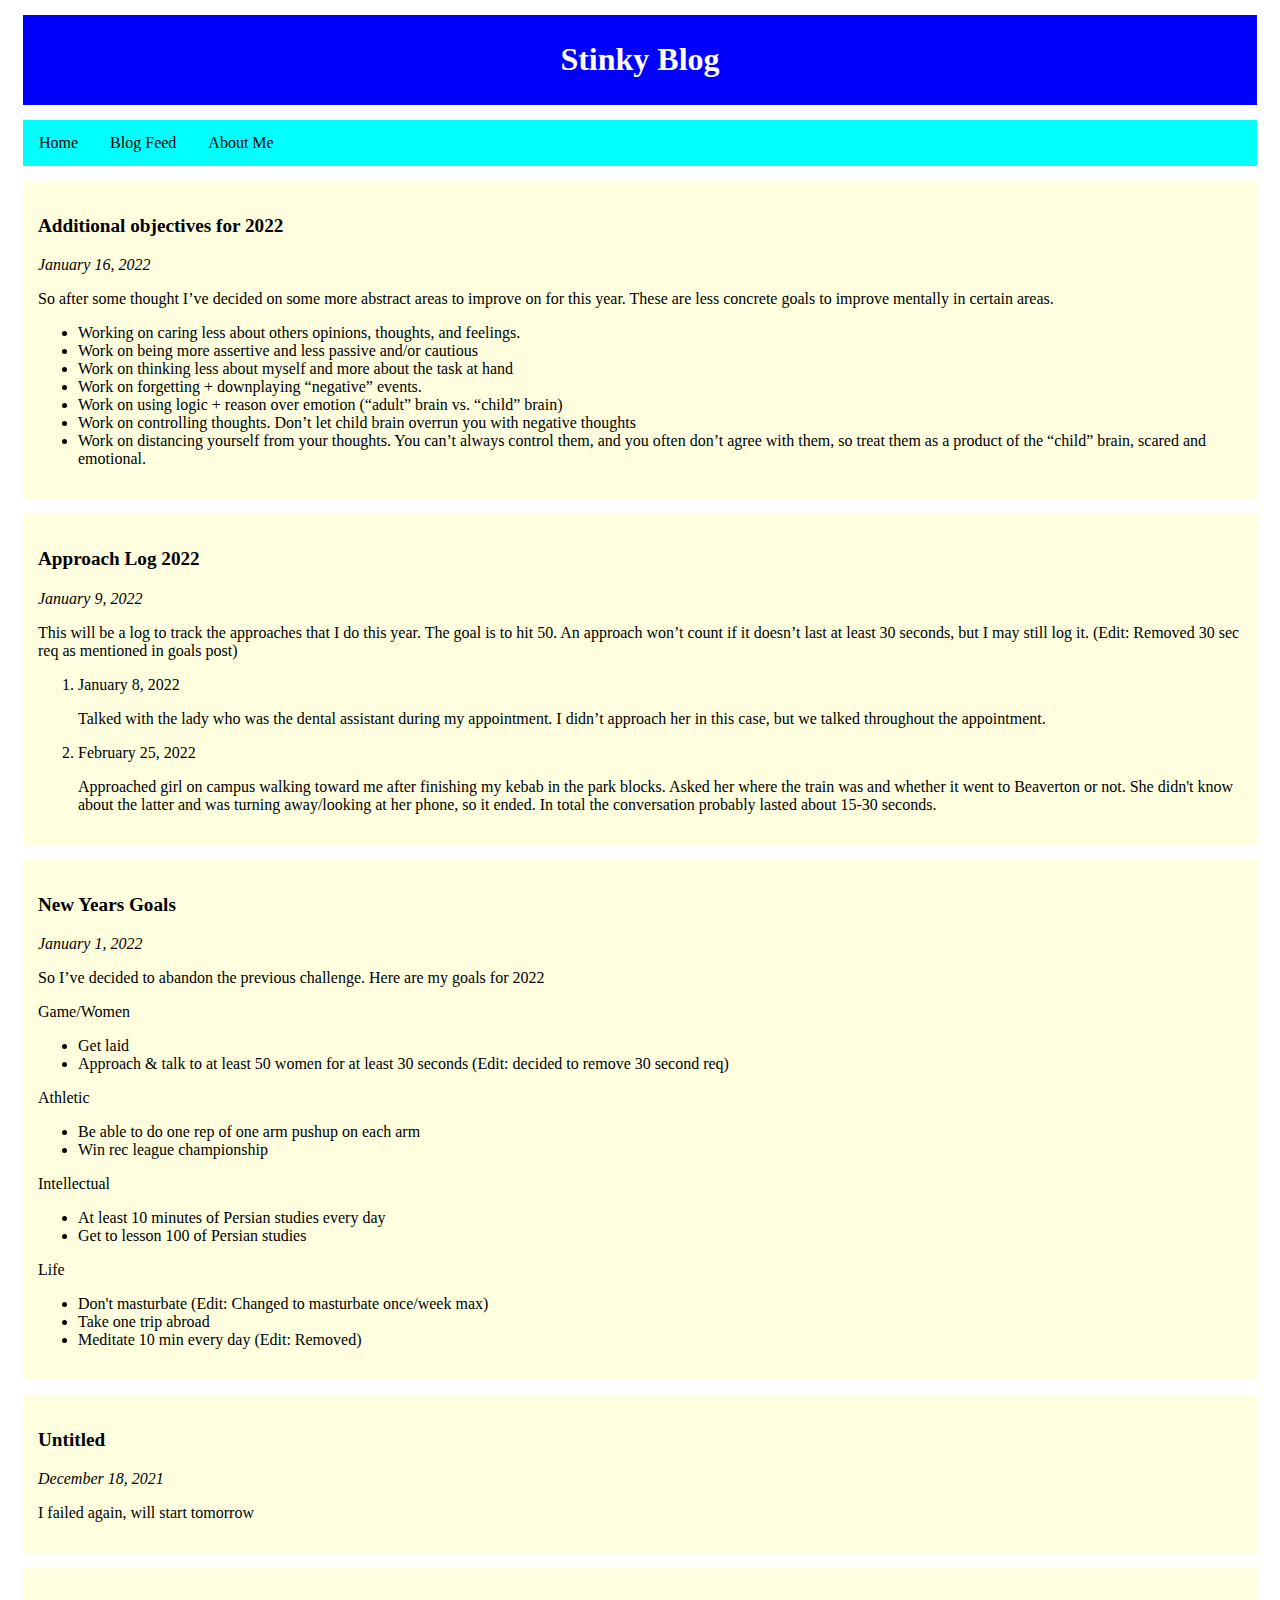
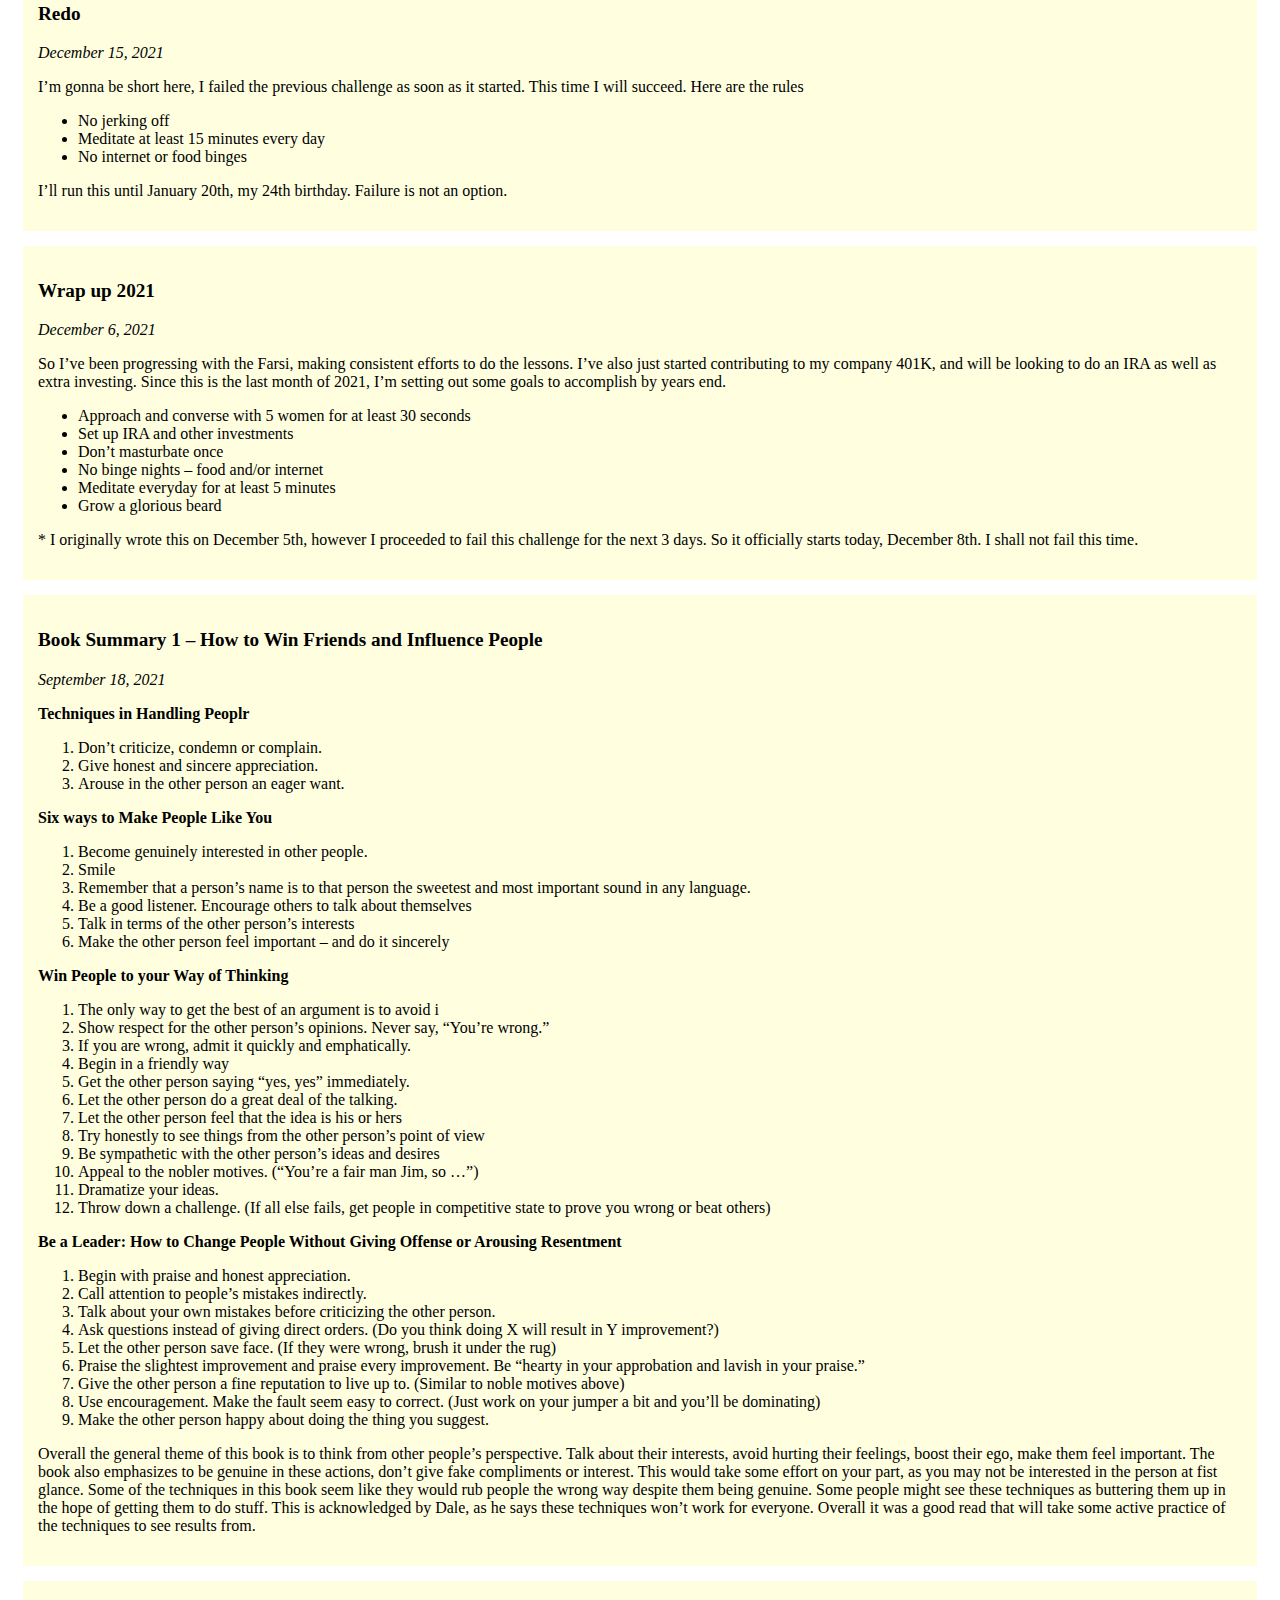
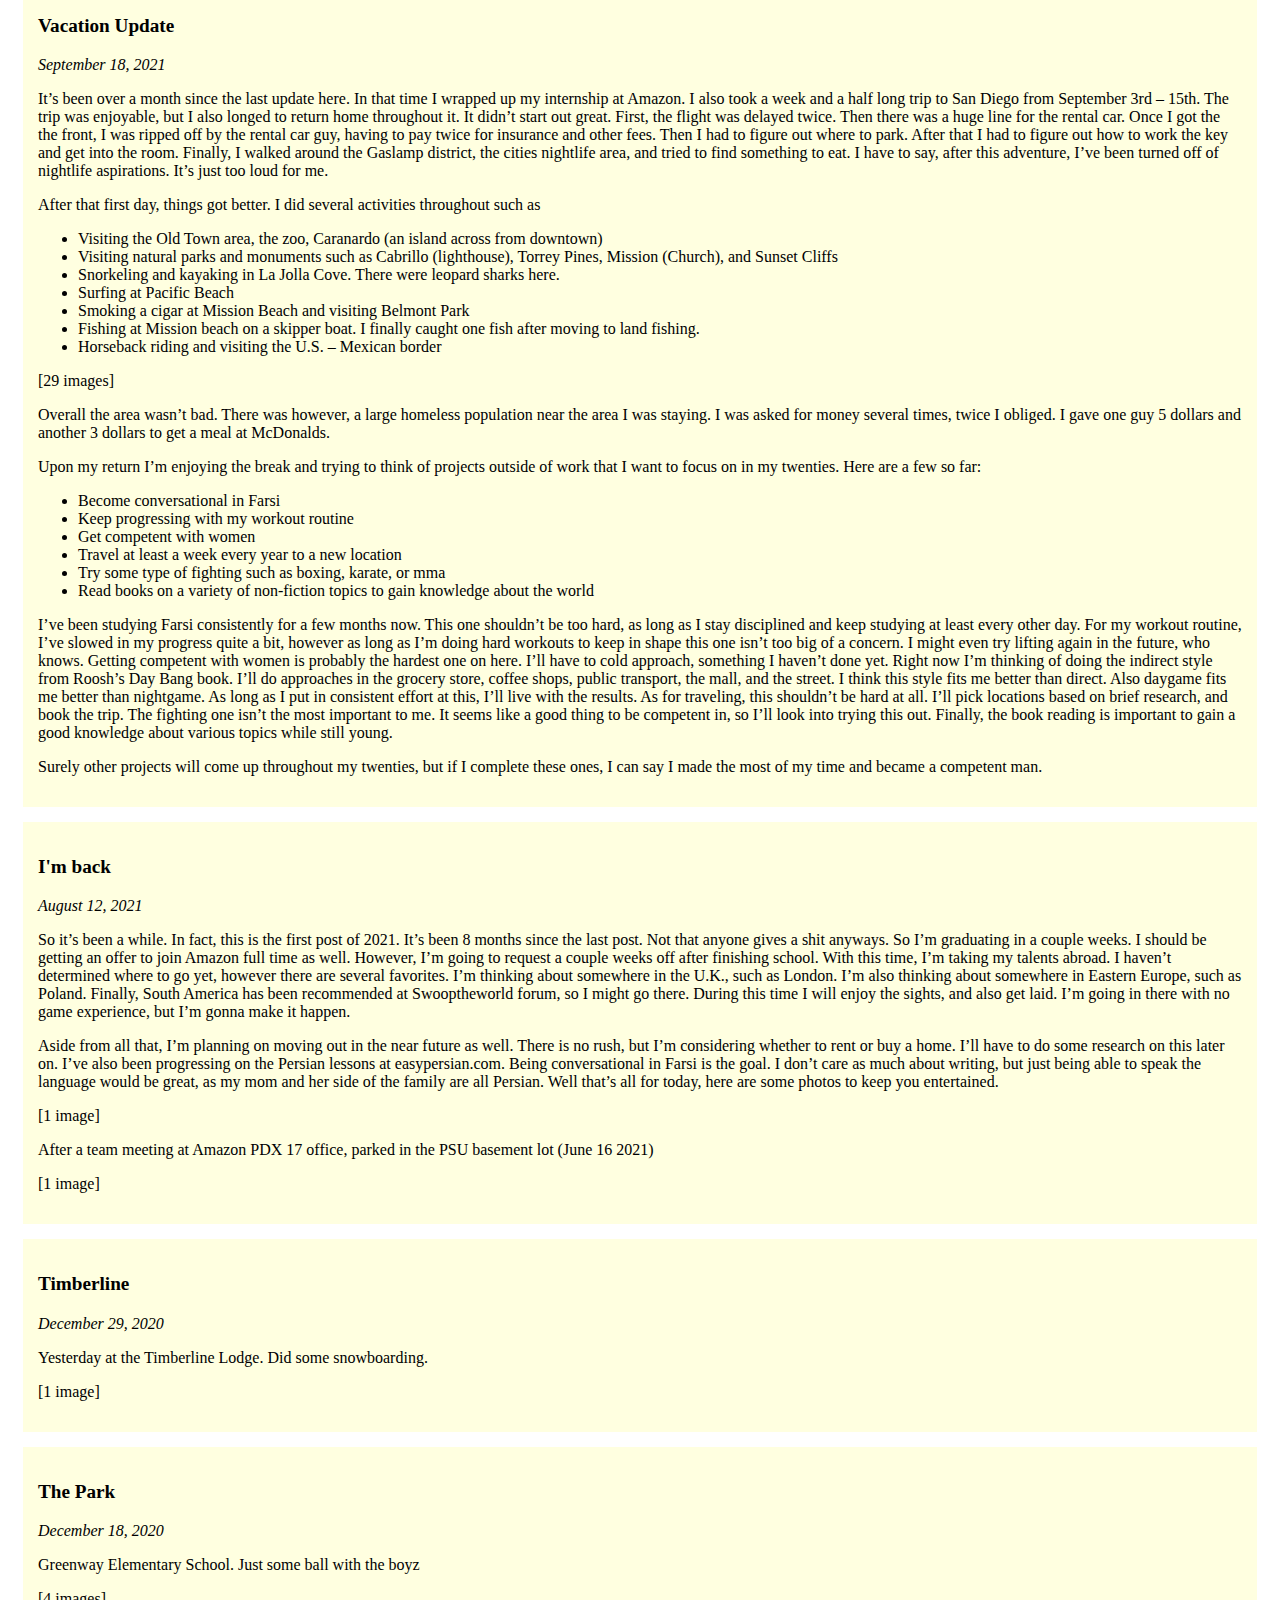
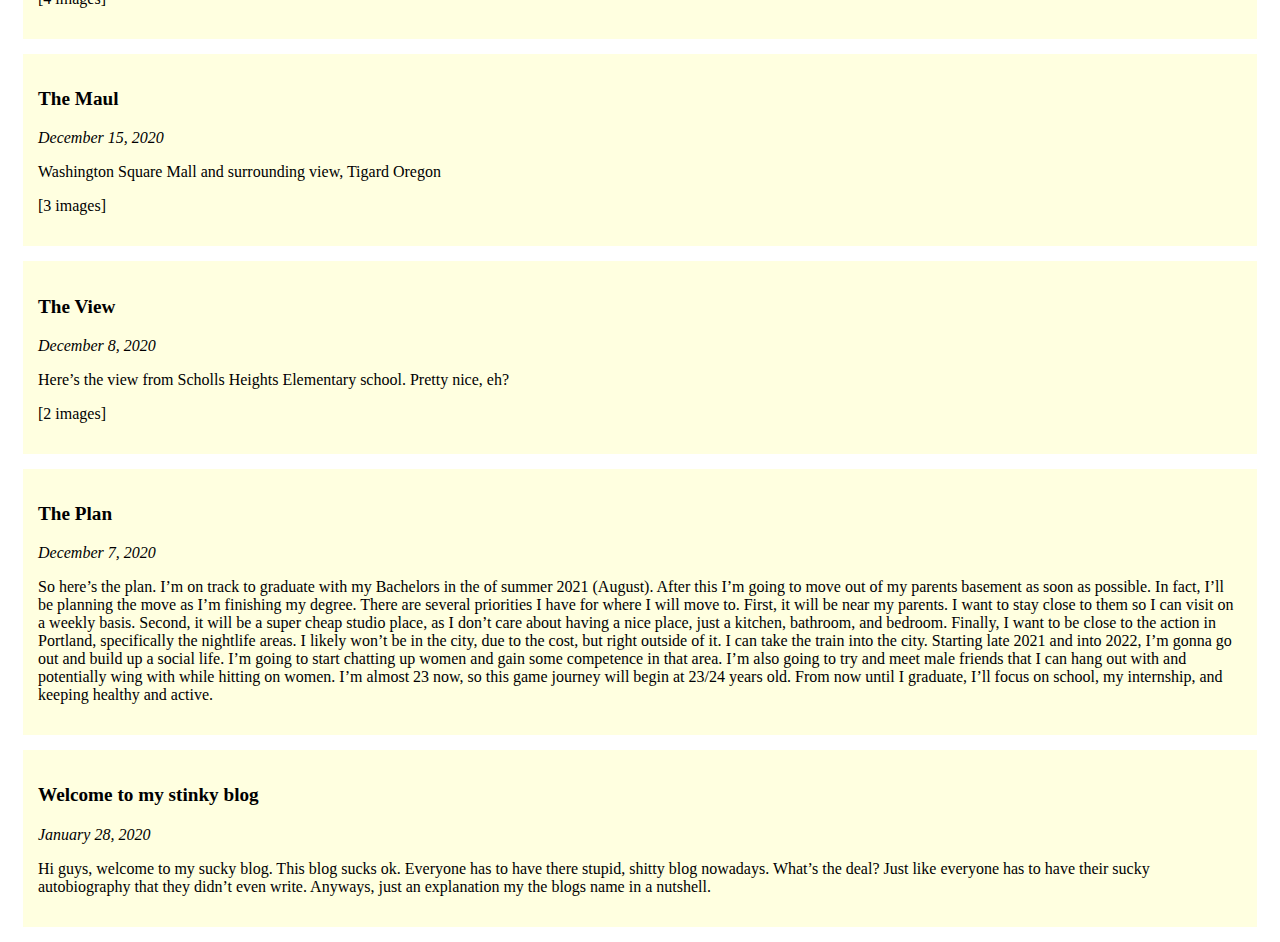
==== commit bdb6984c: "Added about page, home page picture" ====
--- a/feed.html
+++ b/feed.html
@@ -19,6 +19,7 @@
     <ul class="nav-bar">
         <li><a href="index.html">Home</a></li>
         <li><a href="feed.html">Blog Feed</a></li>
+        <li><a href="about.html">About Me</a></li>
     </ul>
     <div class="post">
         <p class="post-title">Additional objectives for 2022</p>
@@ -339,6 +340,16 @@
             active.
         </p>
     </div>
+    <div class="post">
+        <p class="post-title">Welcome to my stinky blog</p>
+        <p class="post-date">January 28, 2020</p>
+        <p>
+            Hi guys, welcome to my sucky blog. This blog sucks ok. Everyone has to have
+            there stupid, shitty blog nowadays. What’s the deal? Just like everyone has
+            to have their sucky autobiography that they didn’t even write. Anyways, just
+            an explanation my the blogs name in a nutshell.
+        </p>
+    </div>
 </div>
 </body>
 </html>--- a/styles.css
+++ b/styles.css
@@ -7,7 +7,7 @@
 }
 
 .post {
-    background-color: aqua;
+    background-color: lightyellow;
     padding: 15px 15px;
     margin: 15px 15px;
 }
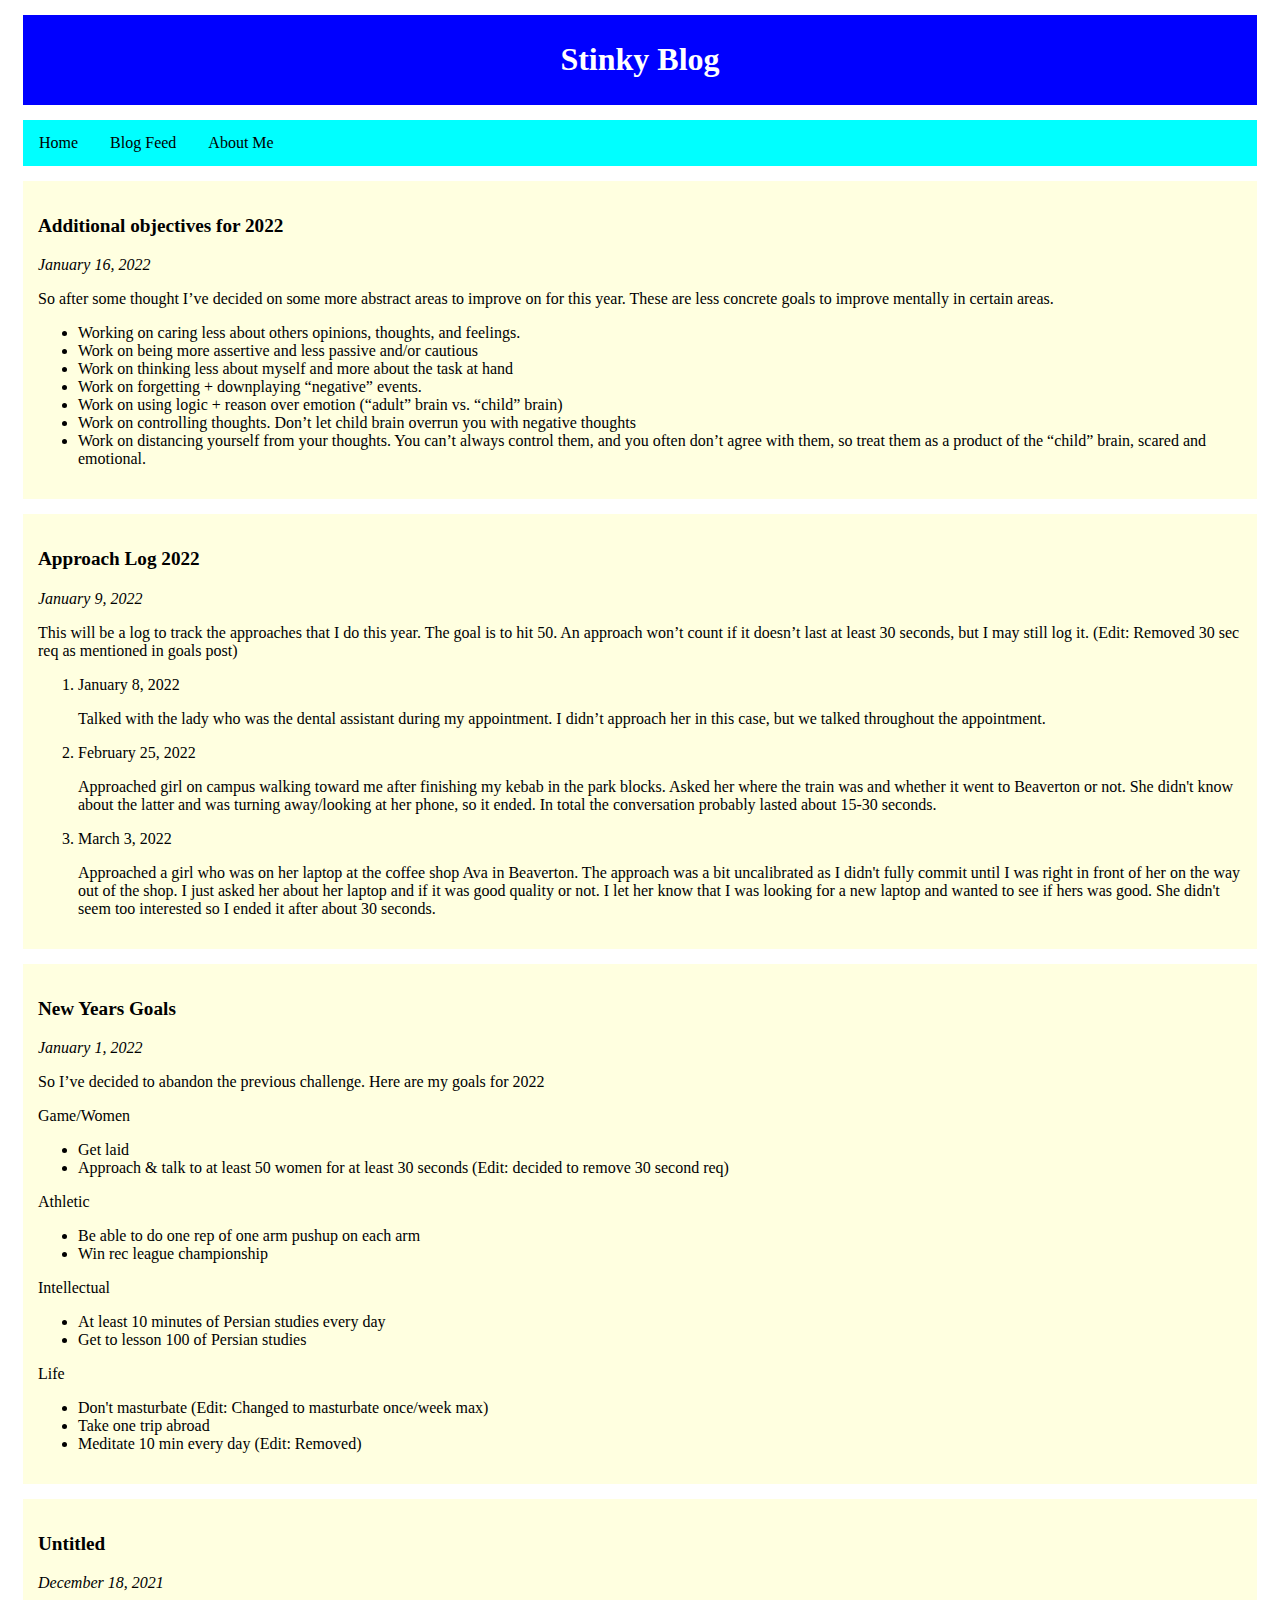
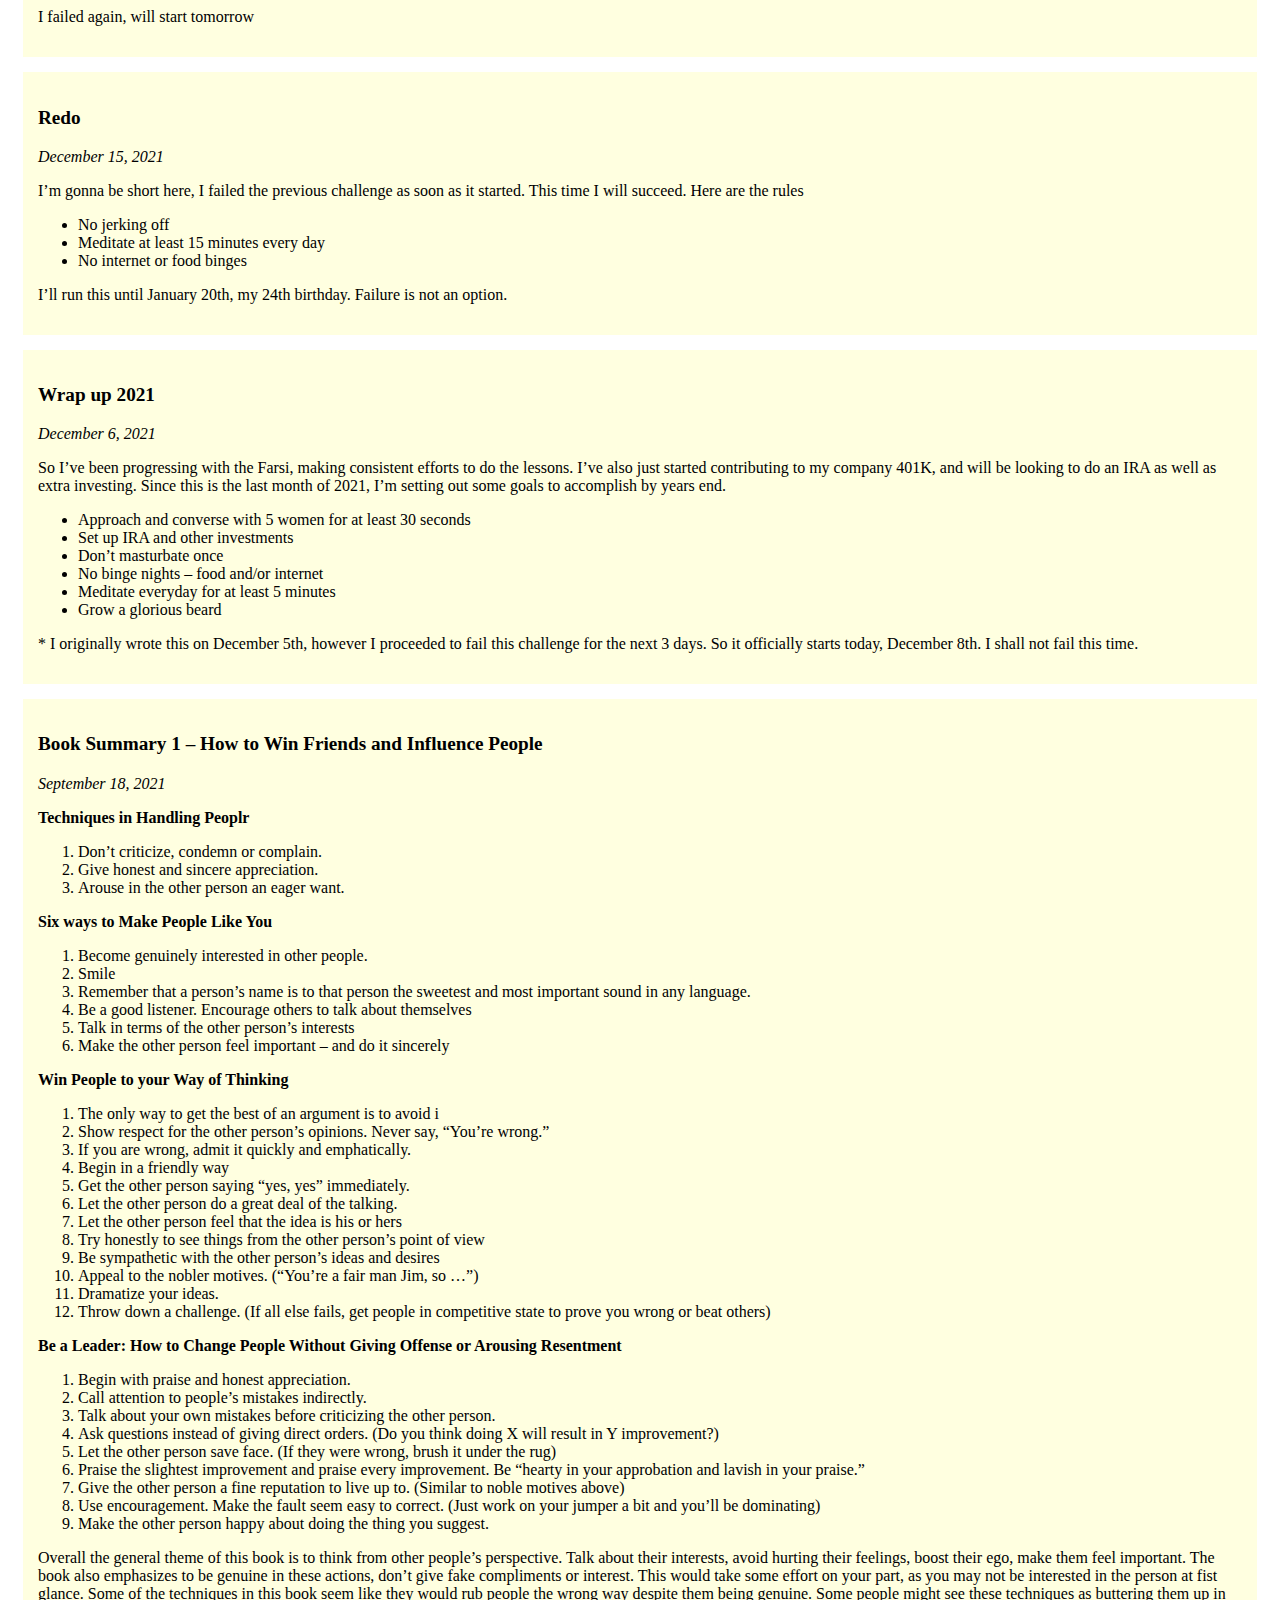
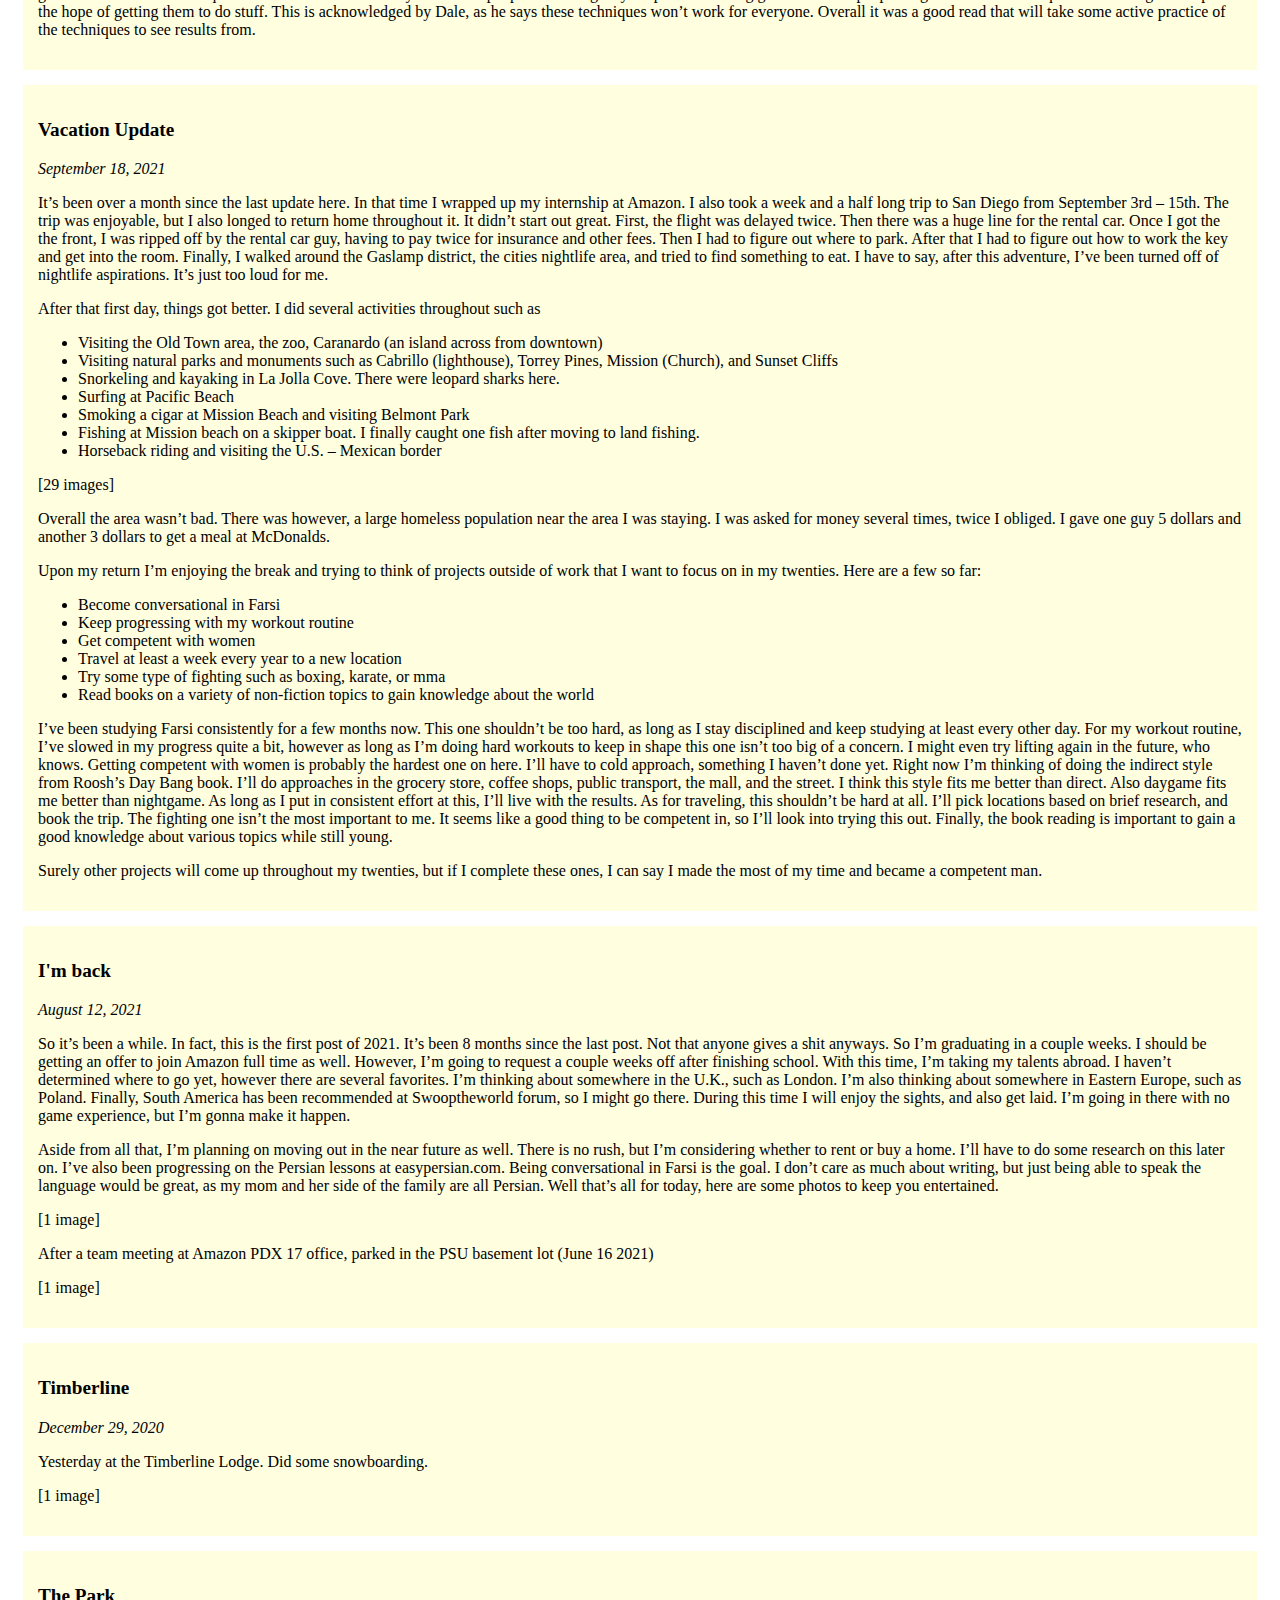
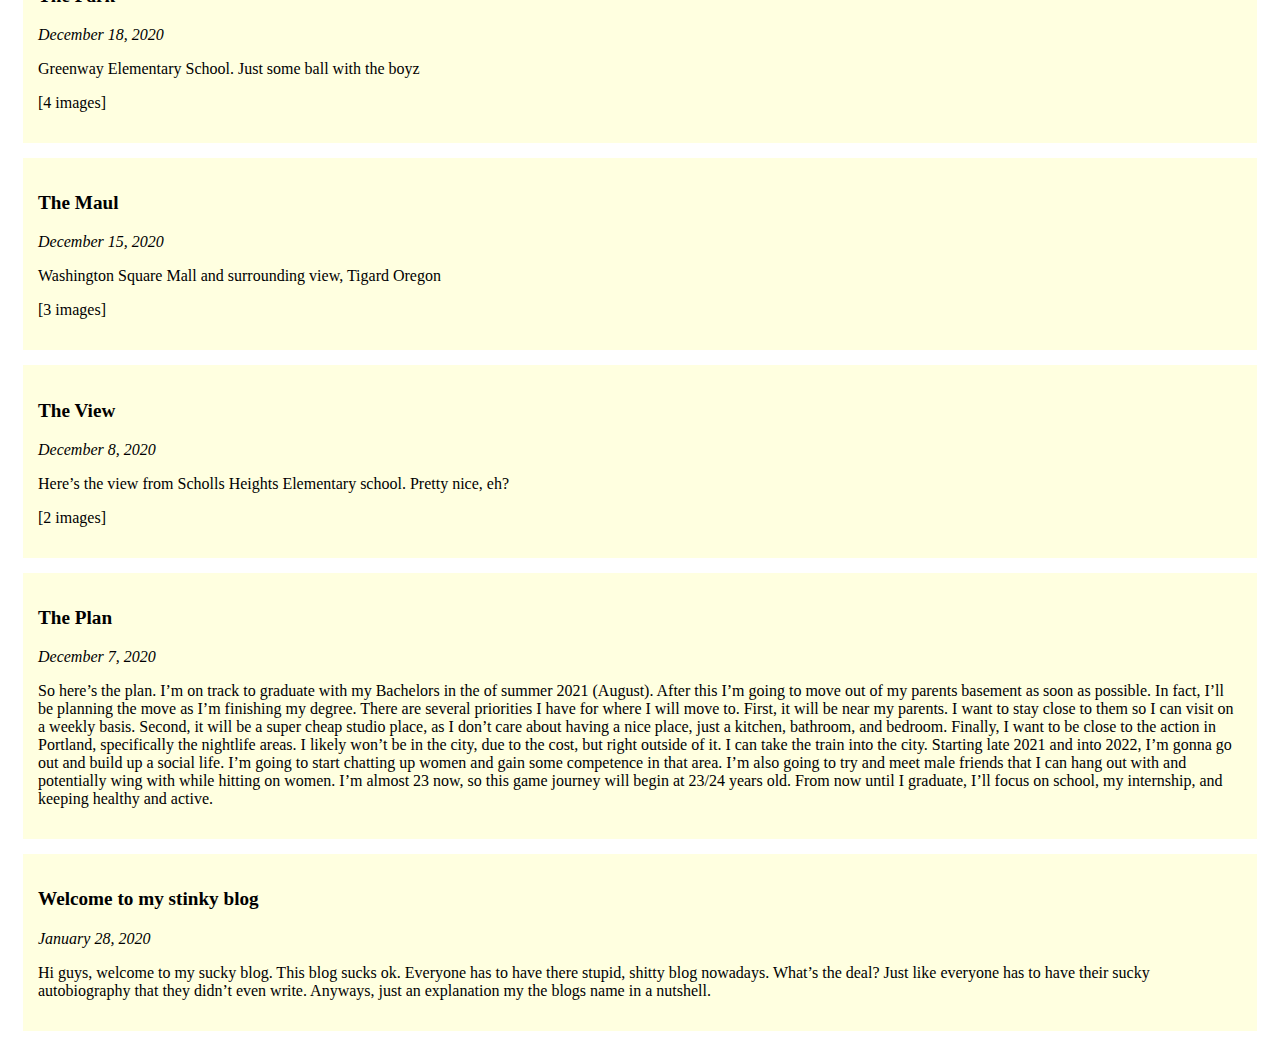
==== commit 3cf17f09: "Updated approach log" ====
--- a/feed.html
+++ b/feed.html
@@ -66,6 +66,16 @@
                 away/looking at her phone, so it ended. In total the conversation probably lasted about 15-30 seconds.
                 </p>
             </li>
+            <li>
+                <p>March 3, 2022</p>
+                <p>
+                    Approached a girl who was on her laptop at the coffee shop Ava in Beaverton. The approach was a bit
+                    uncalibrated as I didn't fully commit until I was right in front of her on the way out of the shop.
+                    I just asked her about her laptop and if it was good quality or not. I let her know that I was looking
+                    for a new laptop and wanted to see if hers was good. She didn't seem too interested so I ended it
+                    after about 30 seconds.
+                </p>
+            </li>
         </ol>
     </div>
     <div class="post">
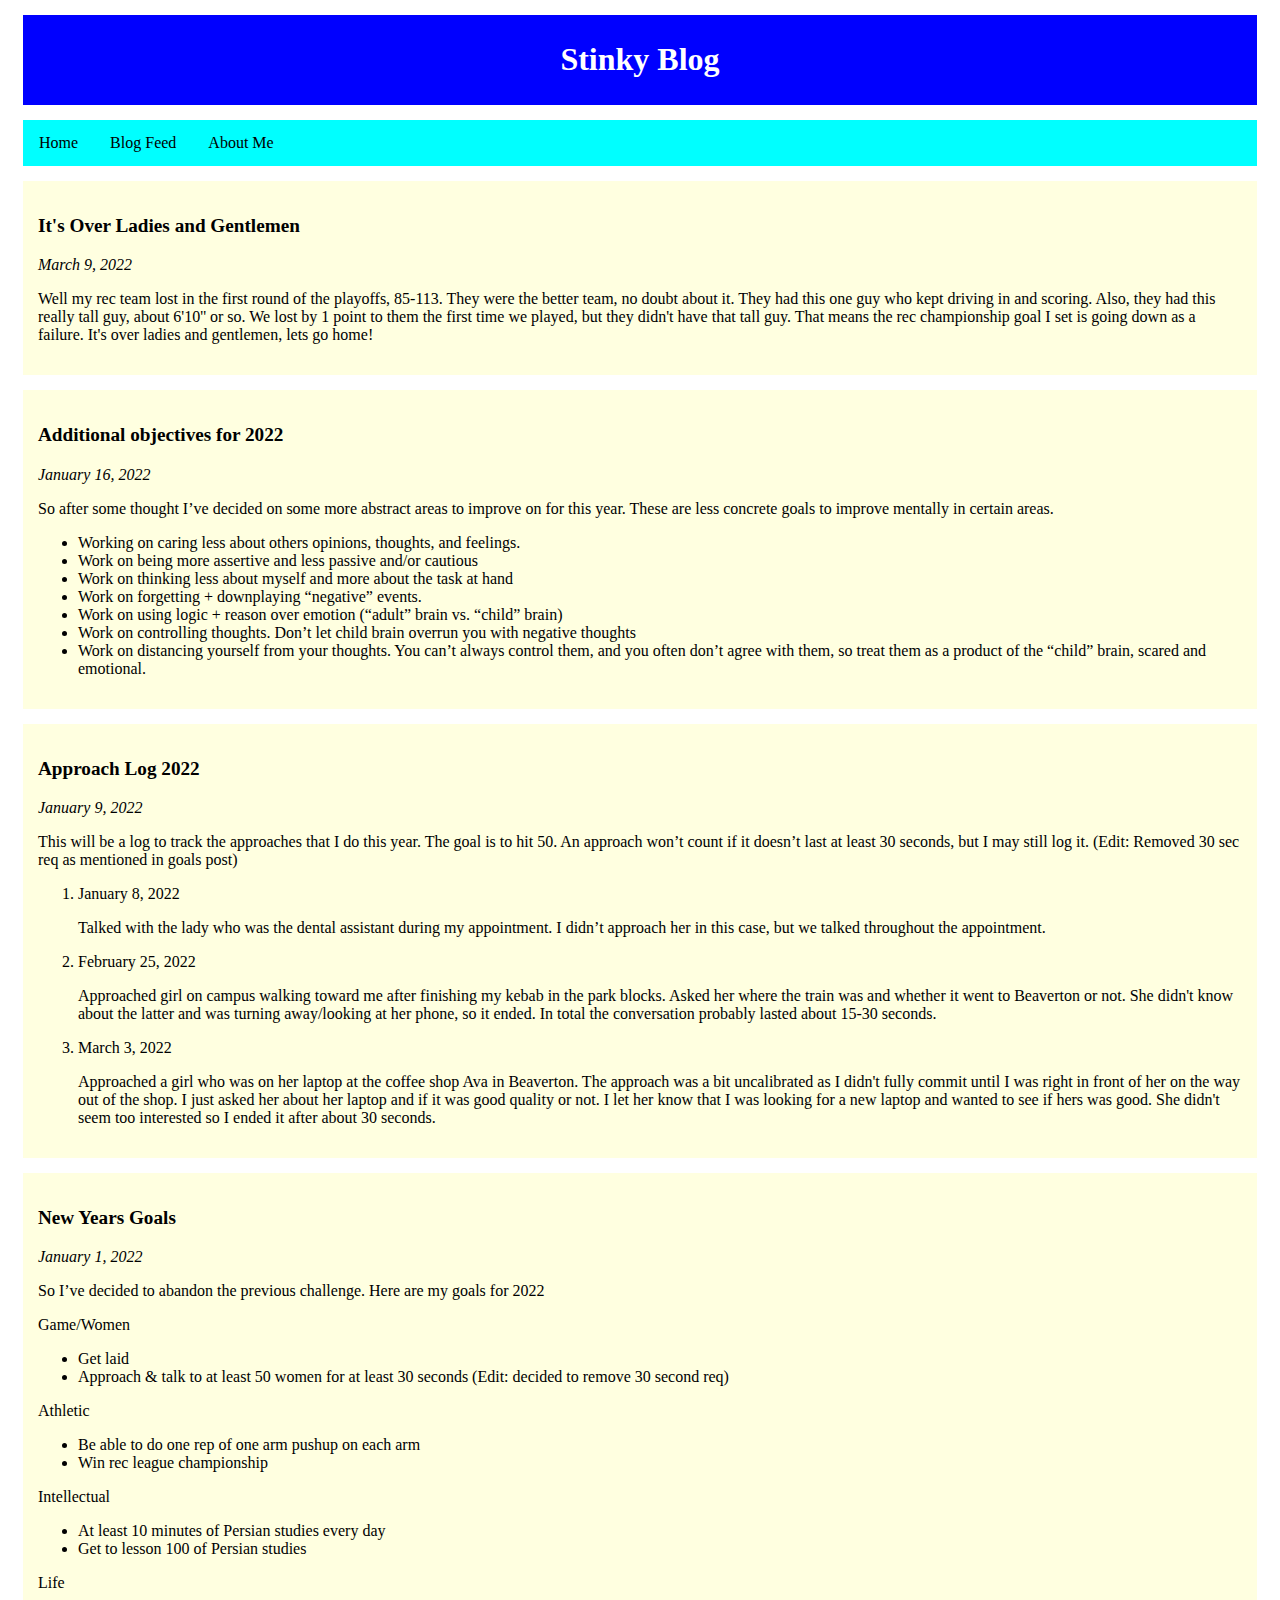
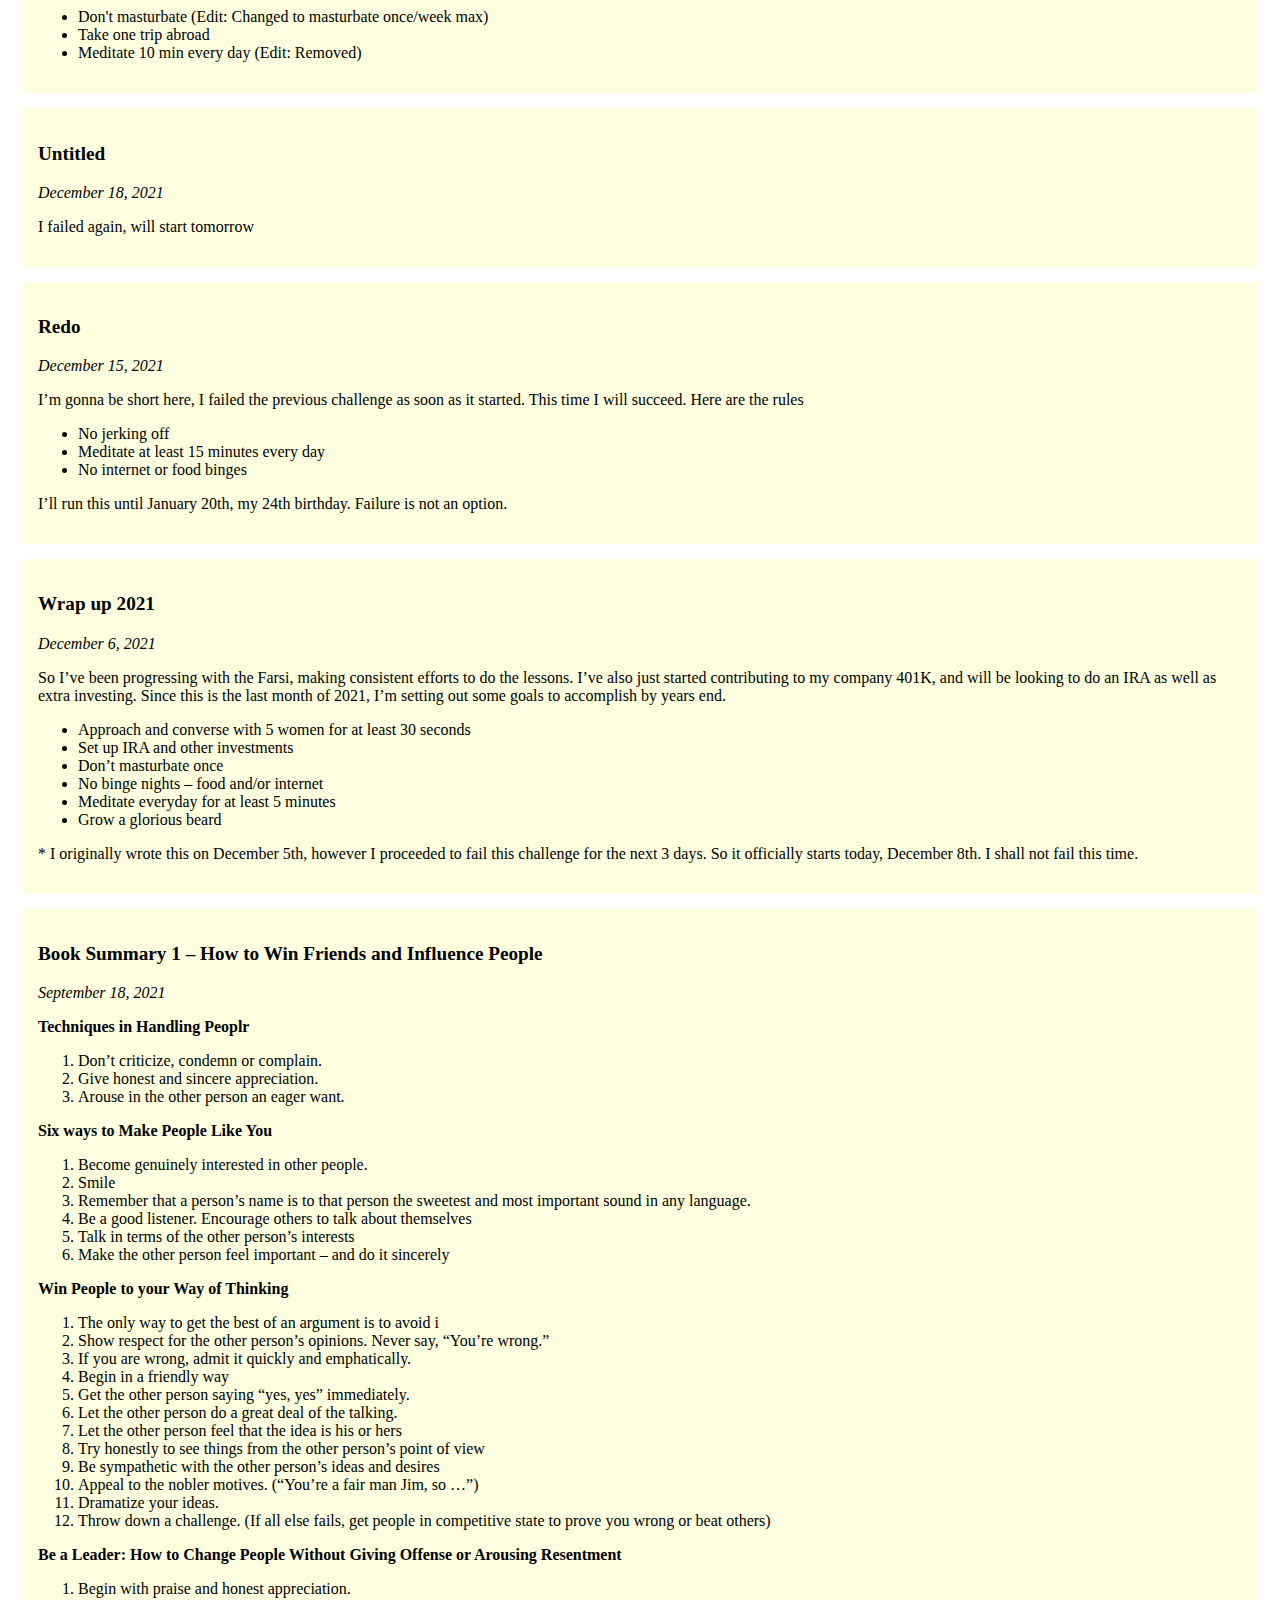
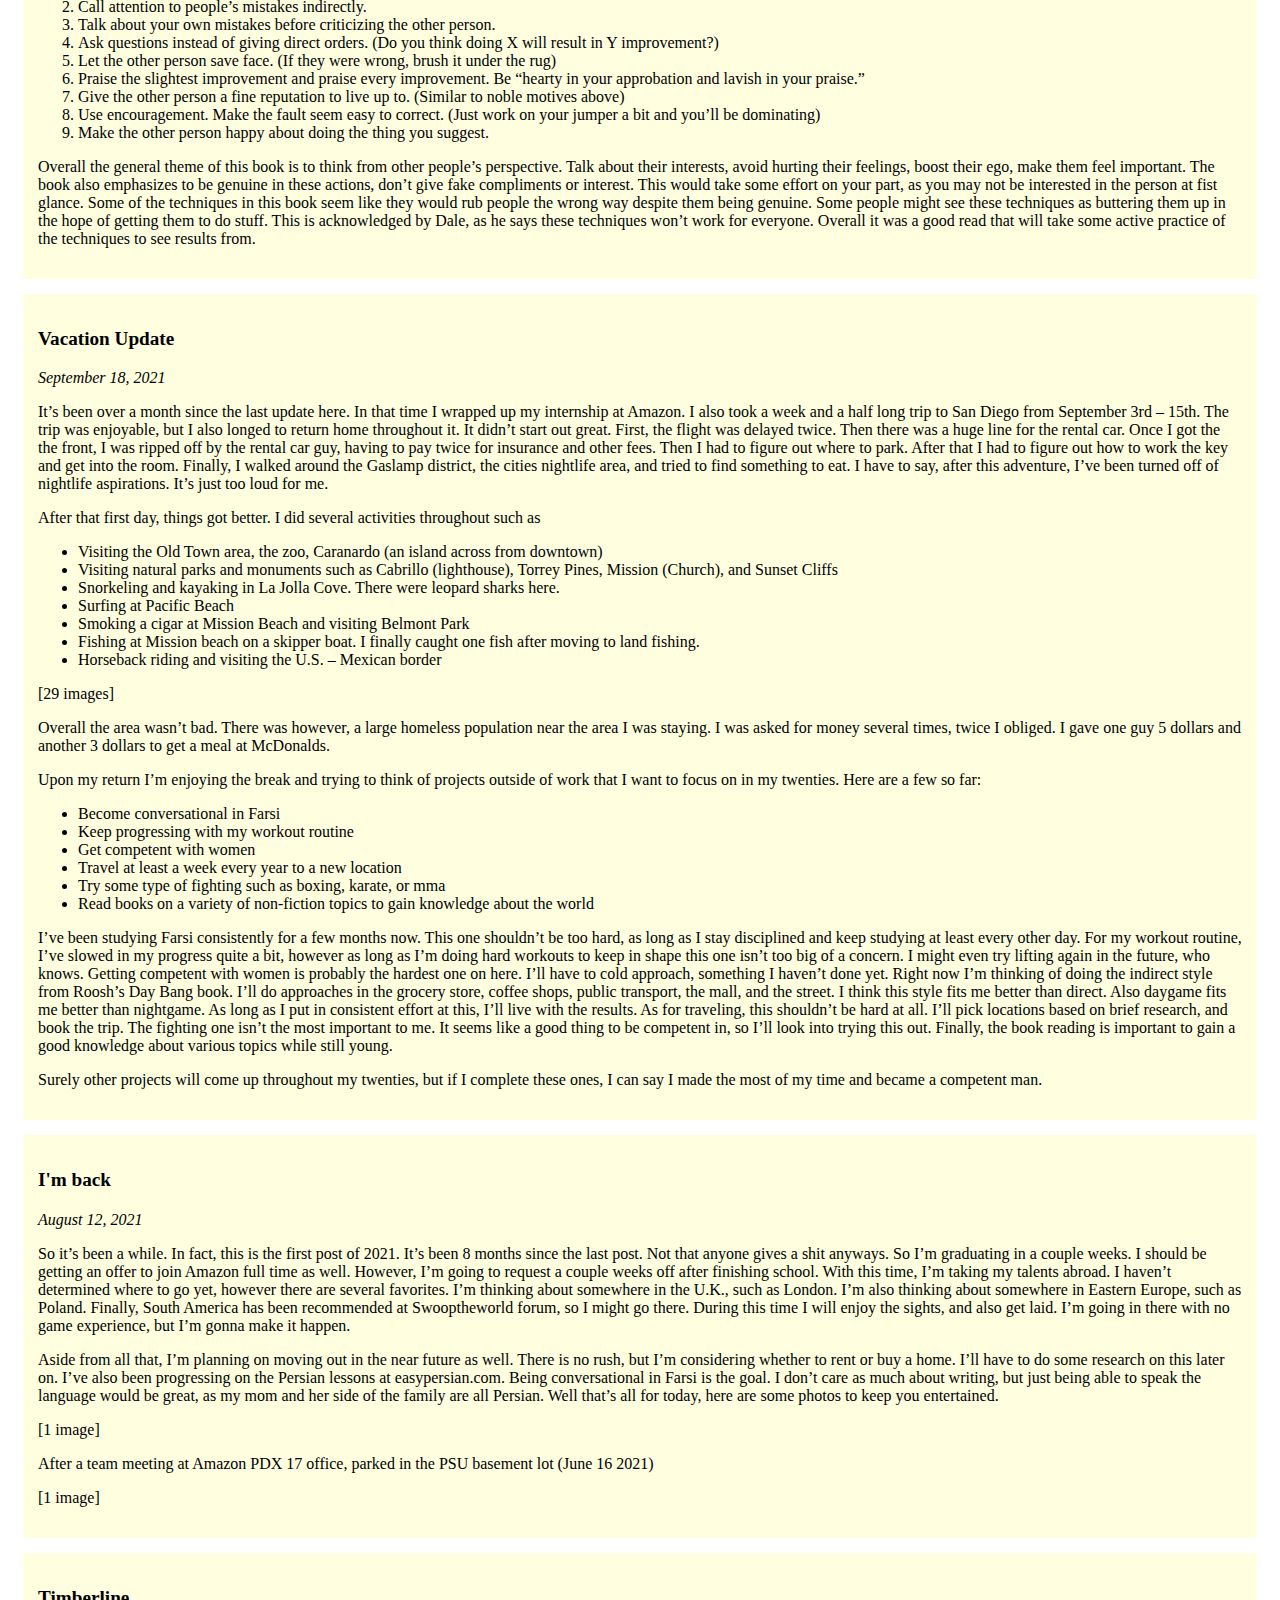
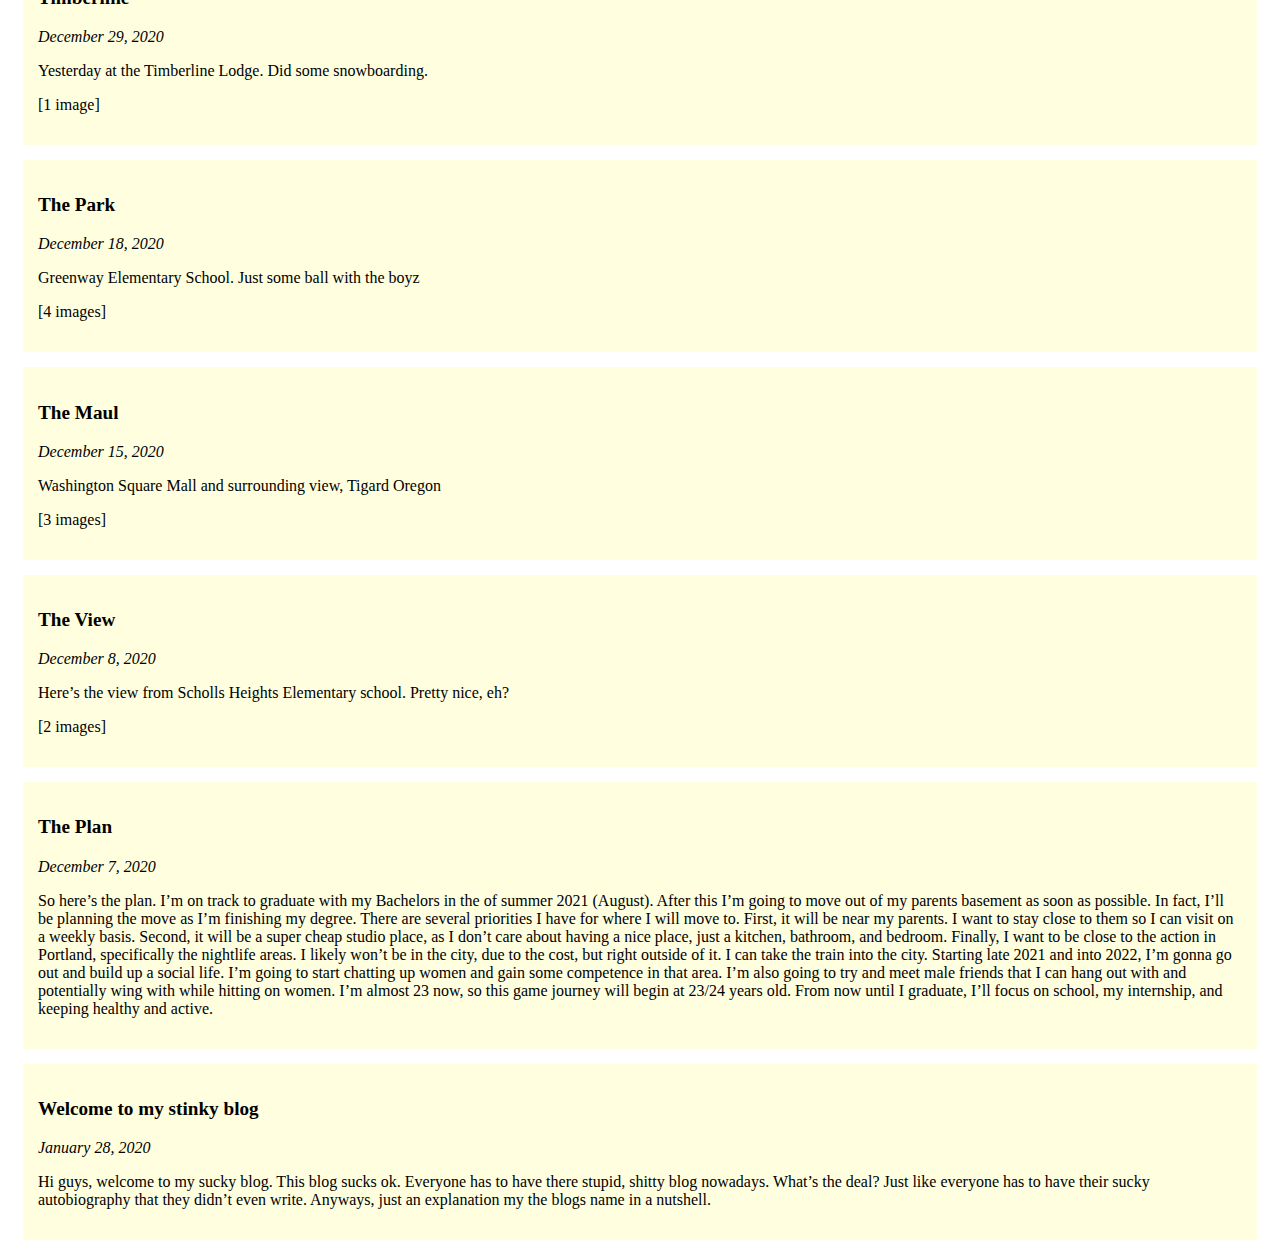
==== commit 0457feee: "New post" ====
--- a/feed.html
+++ b/feed.html
@@ -21,6 +21,14 @@
         <li><a href="feed.html">Blog Feed</a></li>
         <li><a href="about.html">About Me</a></li>
     </ul>
+    <div class="post">
+        <p class="post-title">It's Over Ladies and Gentlemen</p>
+	<p class="post-date">March 9, 2022</p>
+	<p>Well my rec team lost in the first round of the playoffs, 85-113. They were the better team, no doubt about it.
+	   They had this one guy who kept driving in and scoring. Also, they had this really tall guy, about 6'10'' or so.
+	   We lost by 1 point to them the first time we played, but they didn't have that tall guy. That means the rec 
+	   championship goal I set is going down as a failure. It's over ladies and gentlemen, lets go home!</p>
+    </div>
     <div class="post">
         <p class="post-title">Additional objectives for 2022</p>
         <p class="post-date">January 16, 2022</p>
@@ -362,4 +370,4 @@
     </div>
 </div>
 </body>
-</html>+</html>
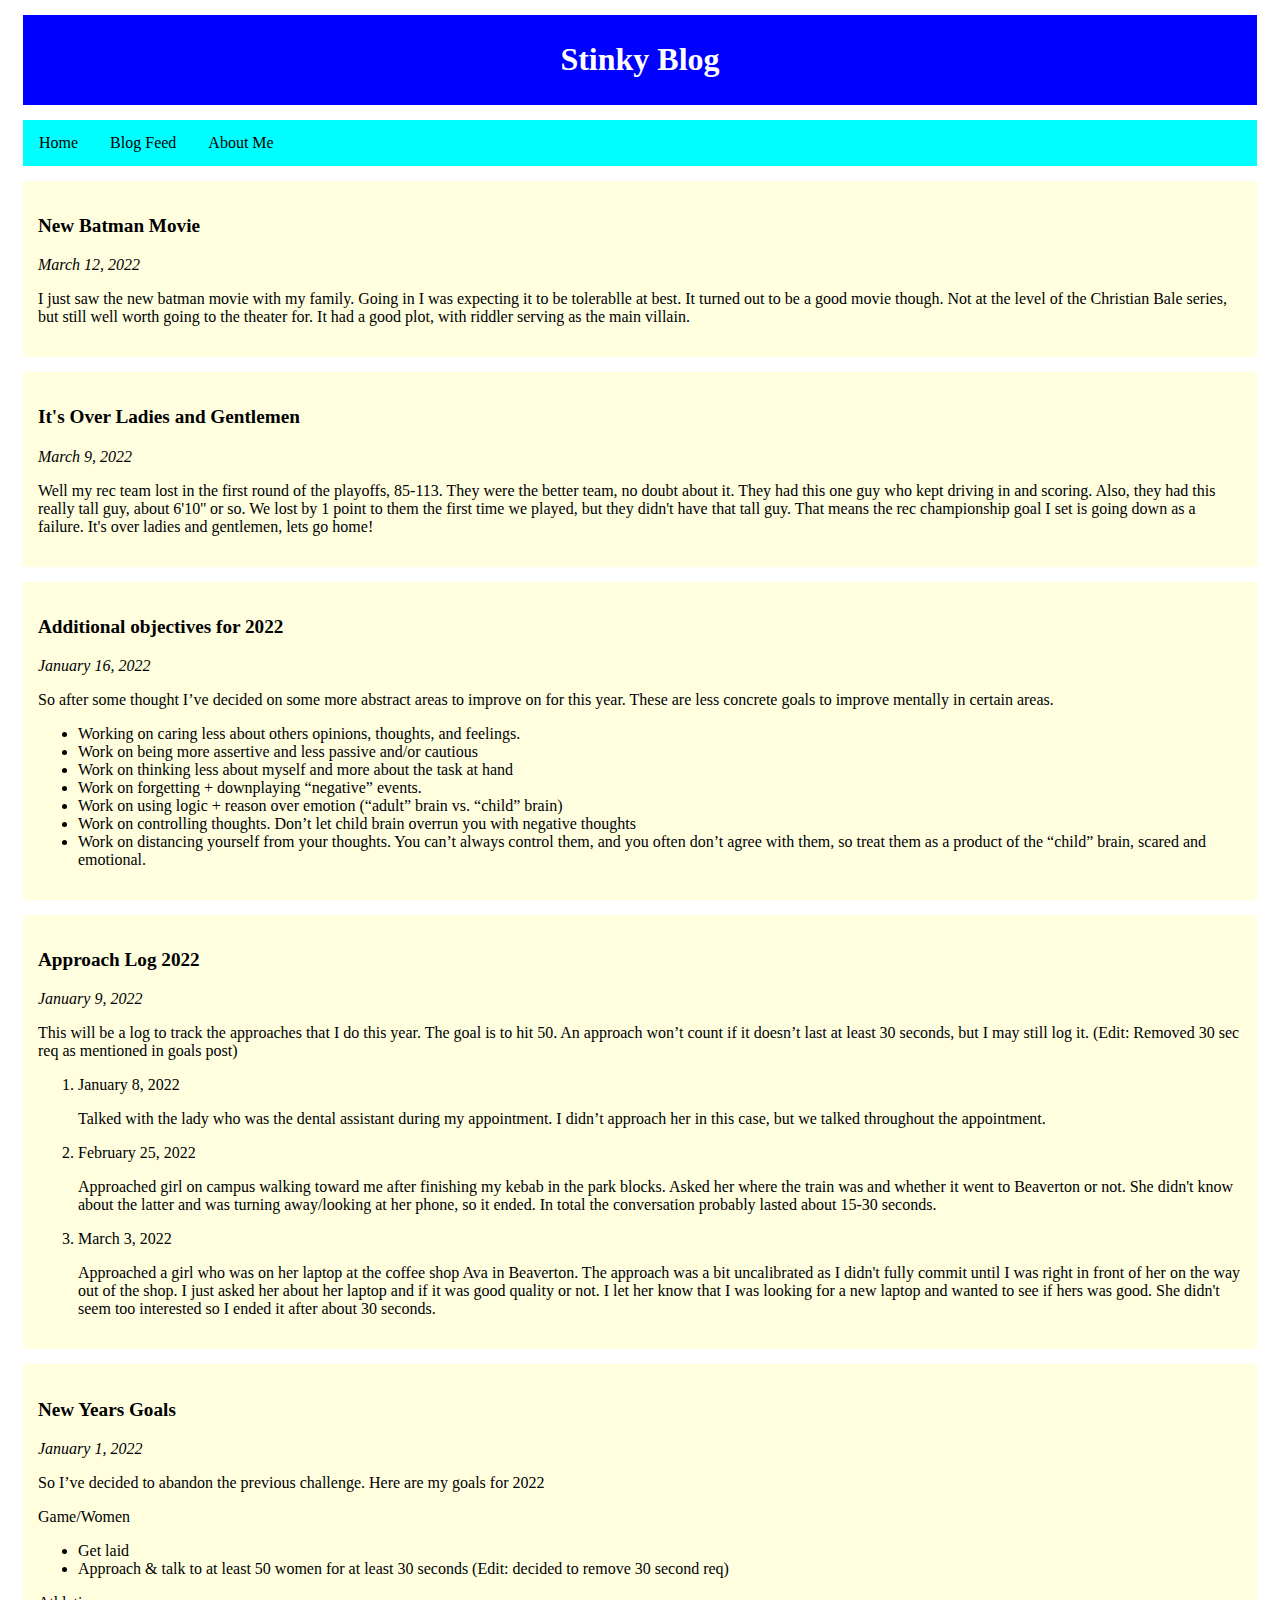
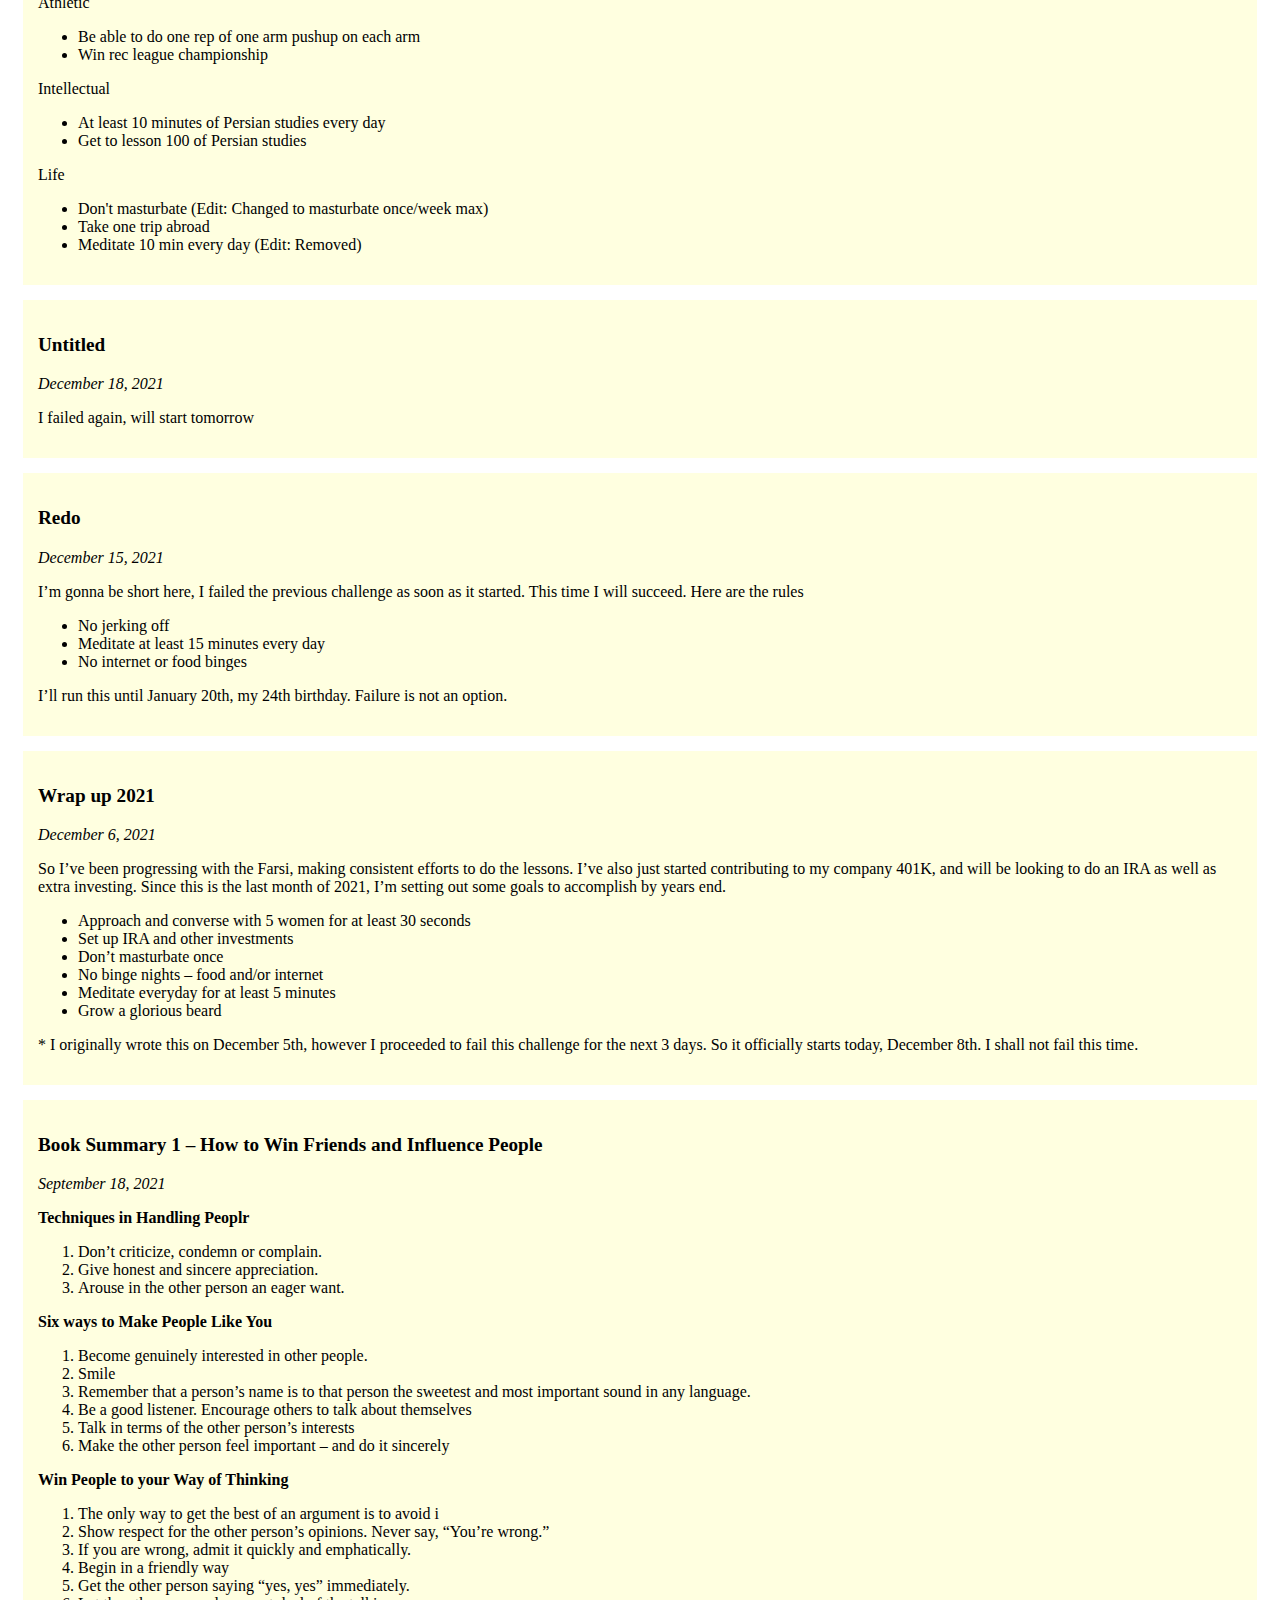
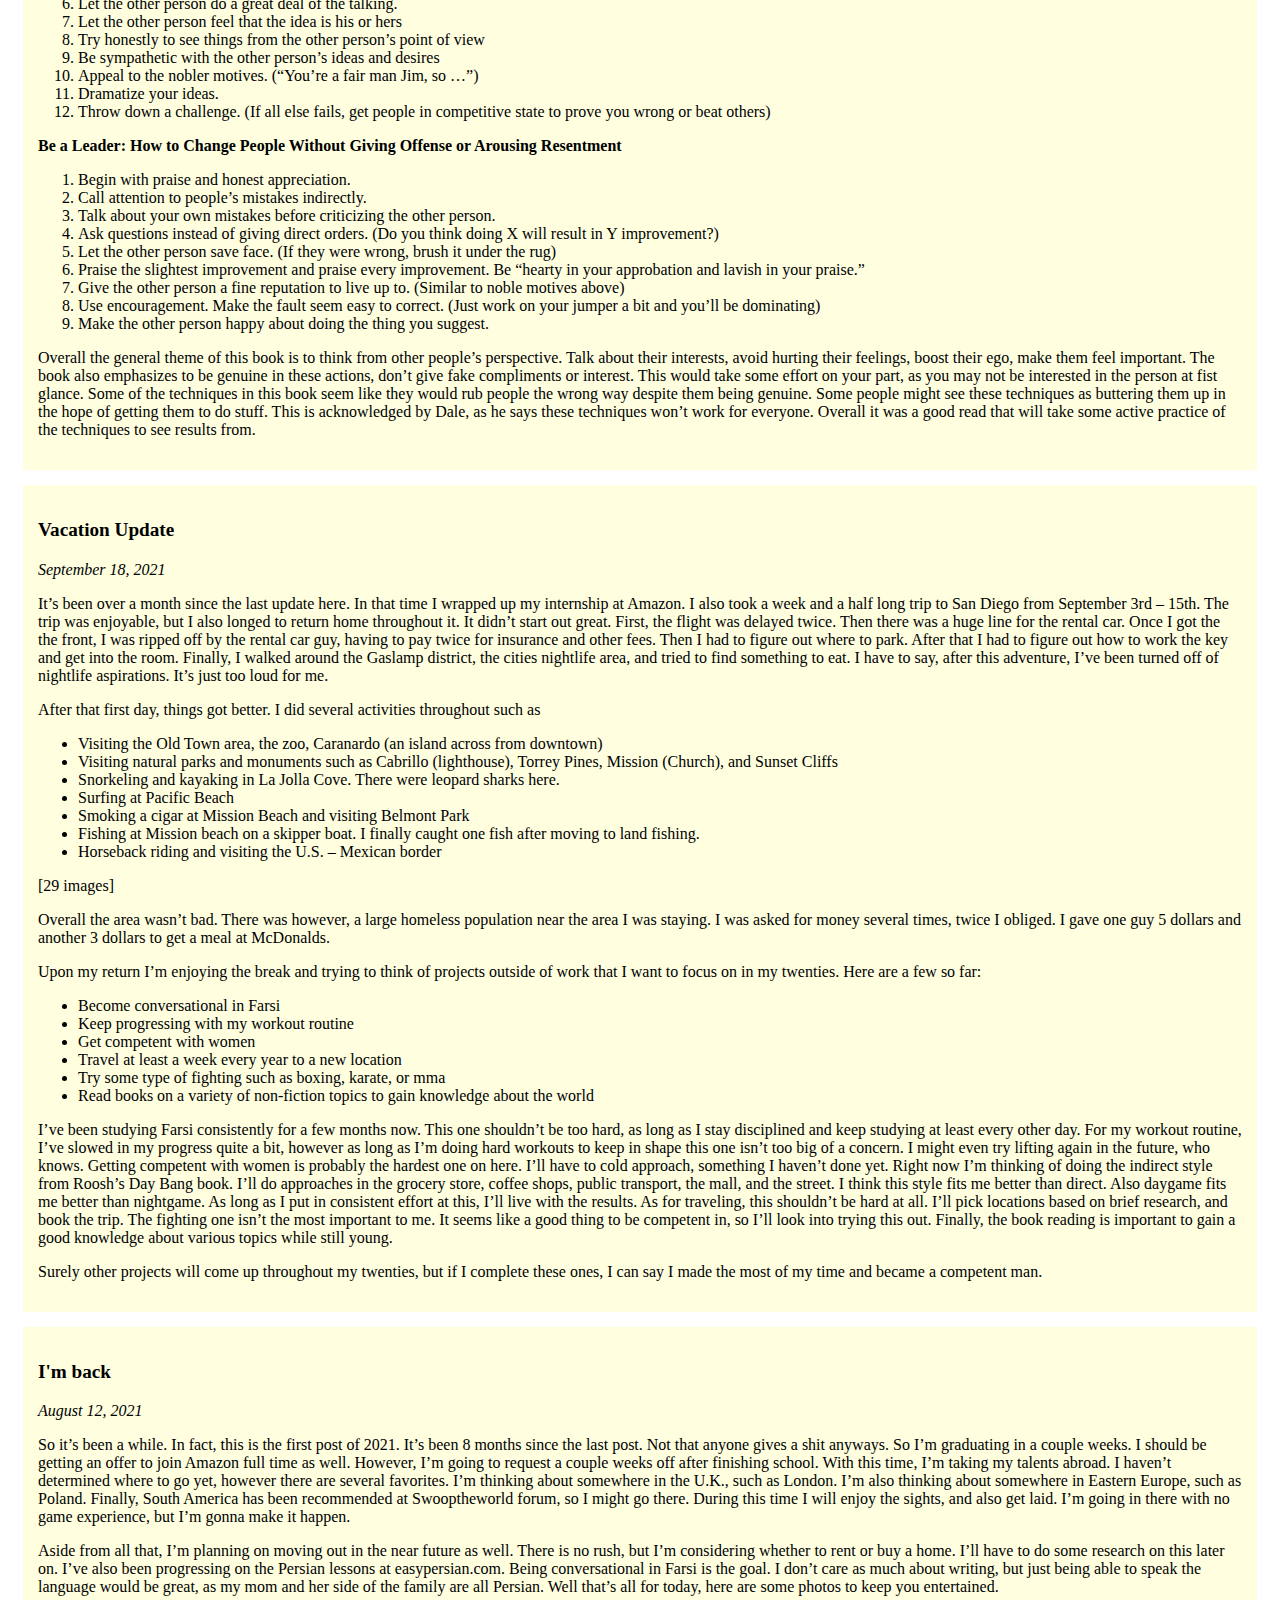
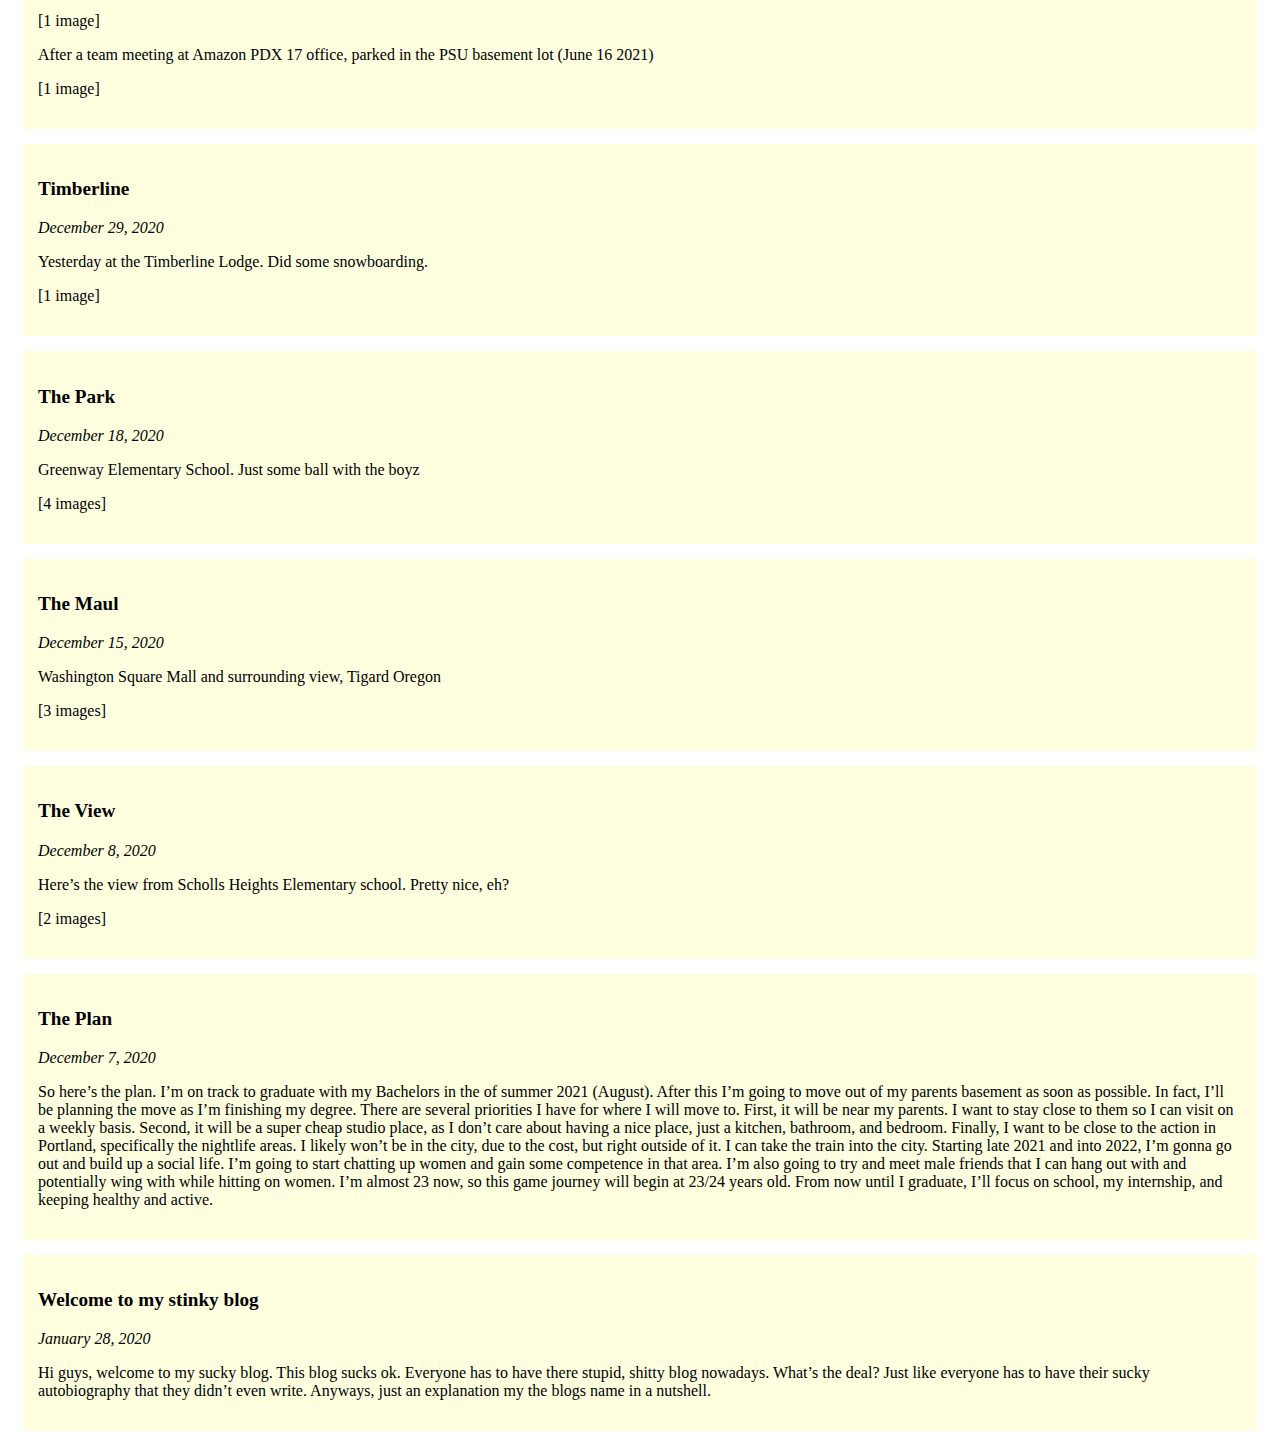
==== commit e6657e80: "Removed home pic and added new post" ====
--- a/feed.html
+++ b/feed.html
@@ -22,12 +22,23 @@
         <li><a href="about.html">About Me</a></li>
     </ul>
     <div class="post">
+        <p class="post-title">New Batman Movie</p>
+        <p class="post-date">March 12, 2022</p>
+        <p>
+            I just saw the new batman movie with my family. Going in I was expecting it to be tolerablle at best. It
+            turned out to be a good movie though. Not at the level of the Christian Bale series, but still well worth
+            going to the theater for. It had a good plot, with riddler serving as the main villain.
+        </p>
+    </div>
+    <div class="post">
         <p class="post-title">It's Over Ladies and Gentlemen</p>
 	<p class="post-date">March 9, 2022</p>
-	<p>Well my rec team lost in the first round of the playoffs, 85-113. They were the better team, no doubt about it.
+	<p>
+        Well my rec team lost in the first round of the playoffs, 85-113. They were the better team, no doubt about it.
 	   They had this one guy who kept driving in and scoring. Also, they had this really tall guy, about 6'10'' or so.
 	   We lost by 1 point to them the first time we played, but they didn't have that tall guy. That means the rec 
-	   championship goal I set is going down as a failure. It's over ladies and gentlemen, lets go home!</p>
+	   championship goal I set is going down as a failure. It's over ladies and gentlemen, lets go home!
+    </p>
     </div>
     <div class="post">
         <p class="post-title">Additional objectives for 2022</p>
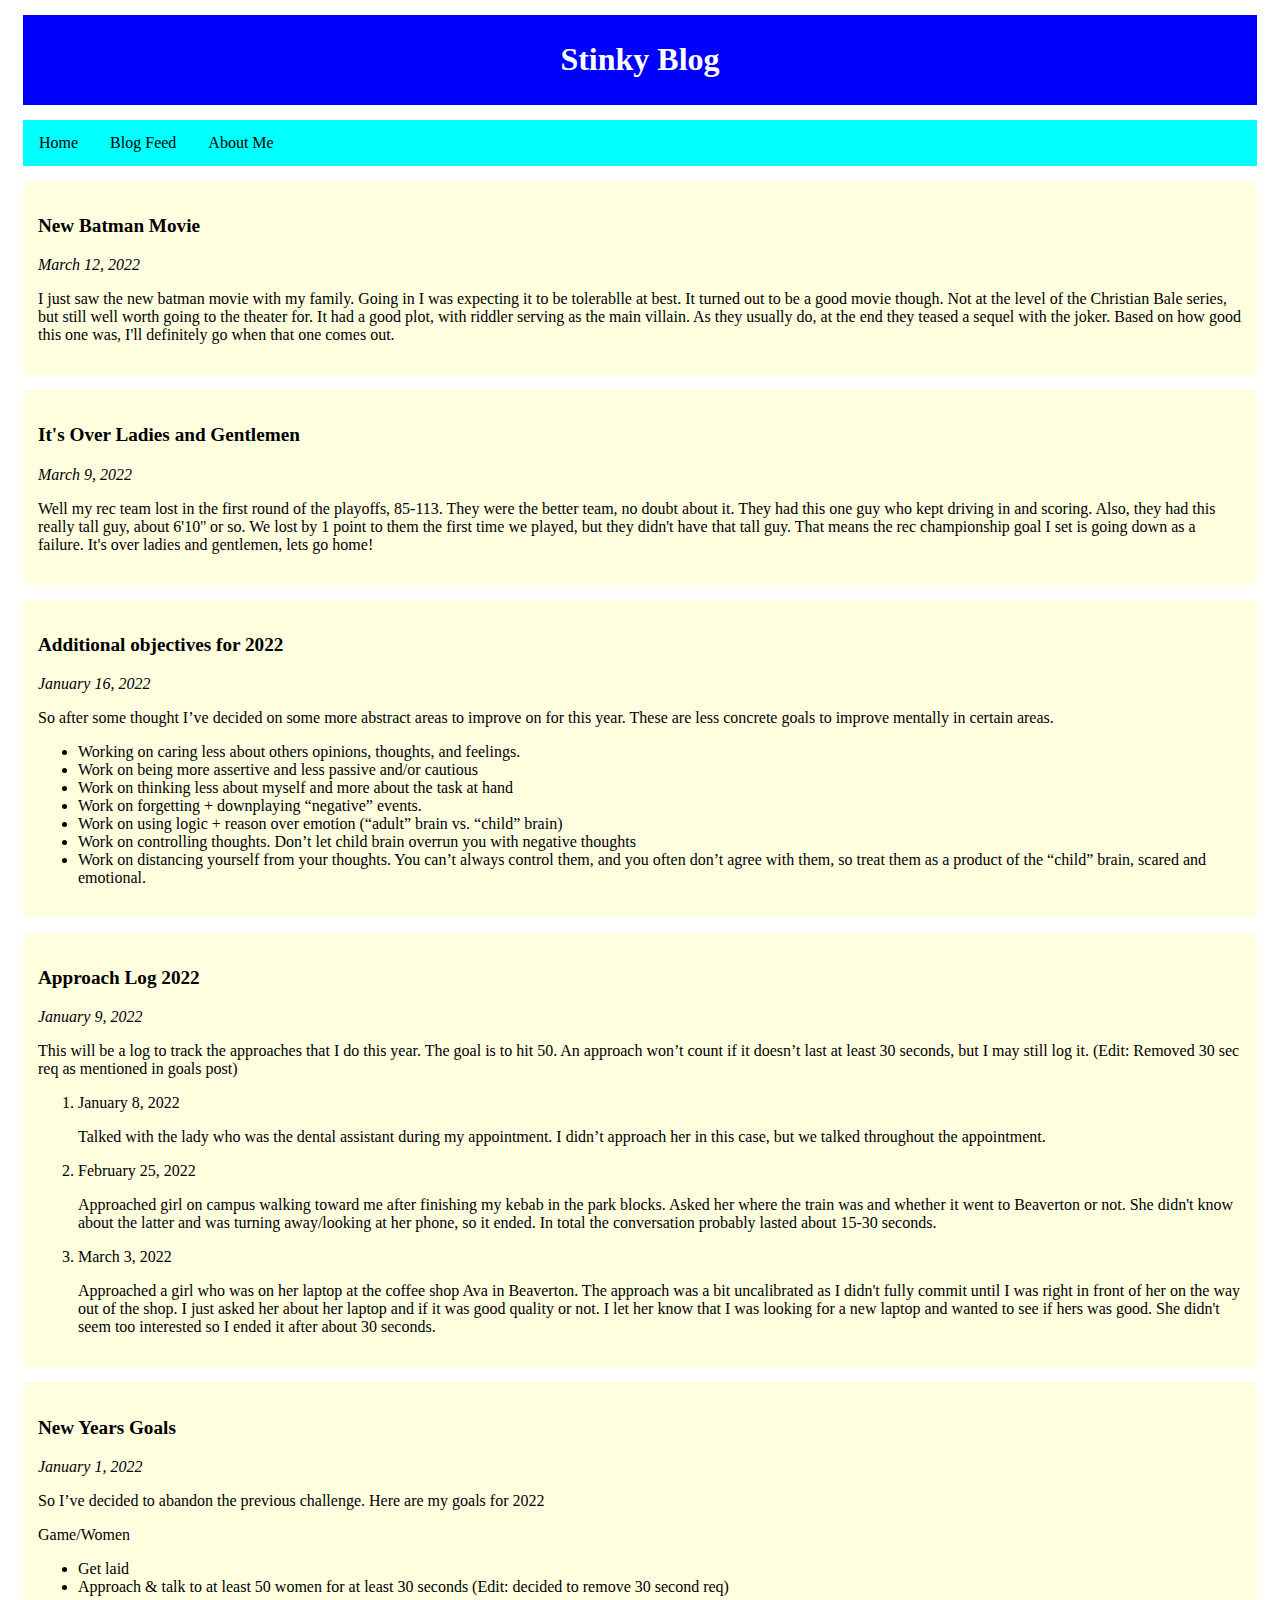
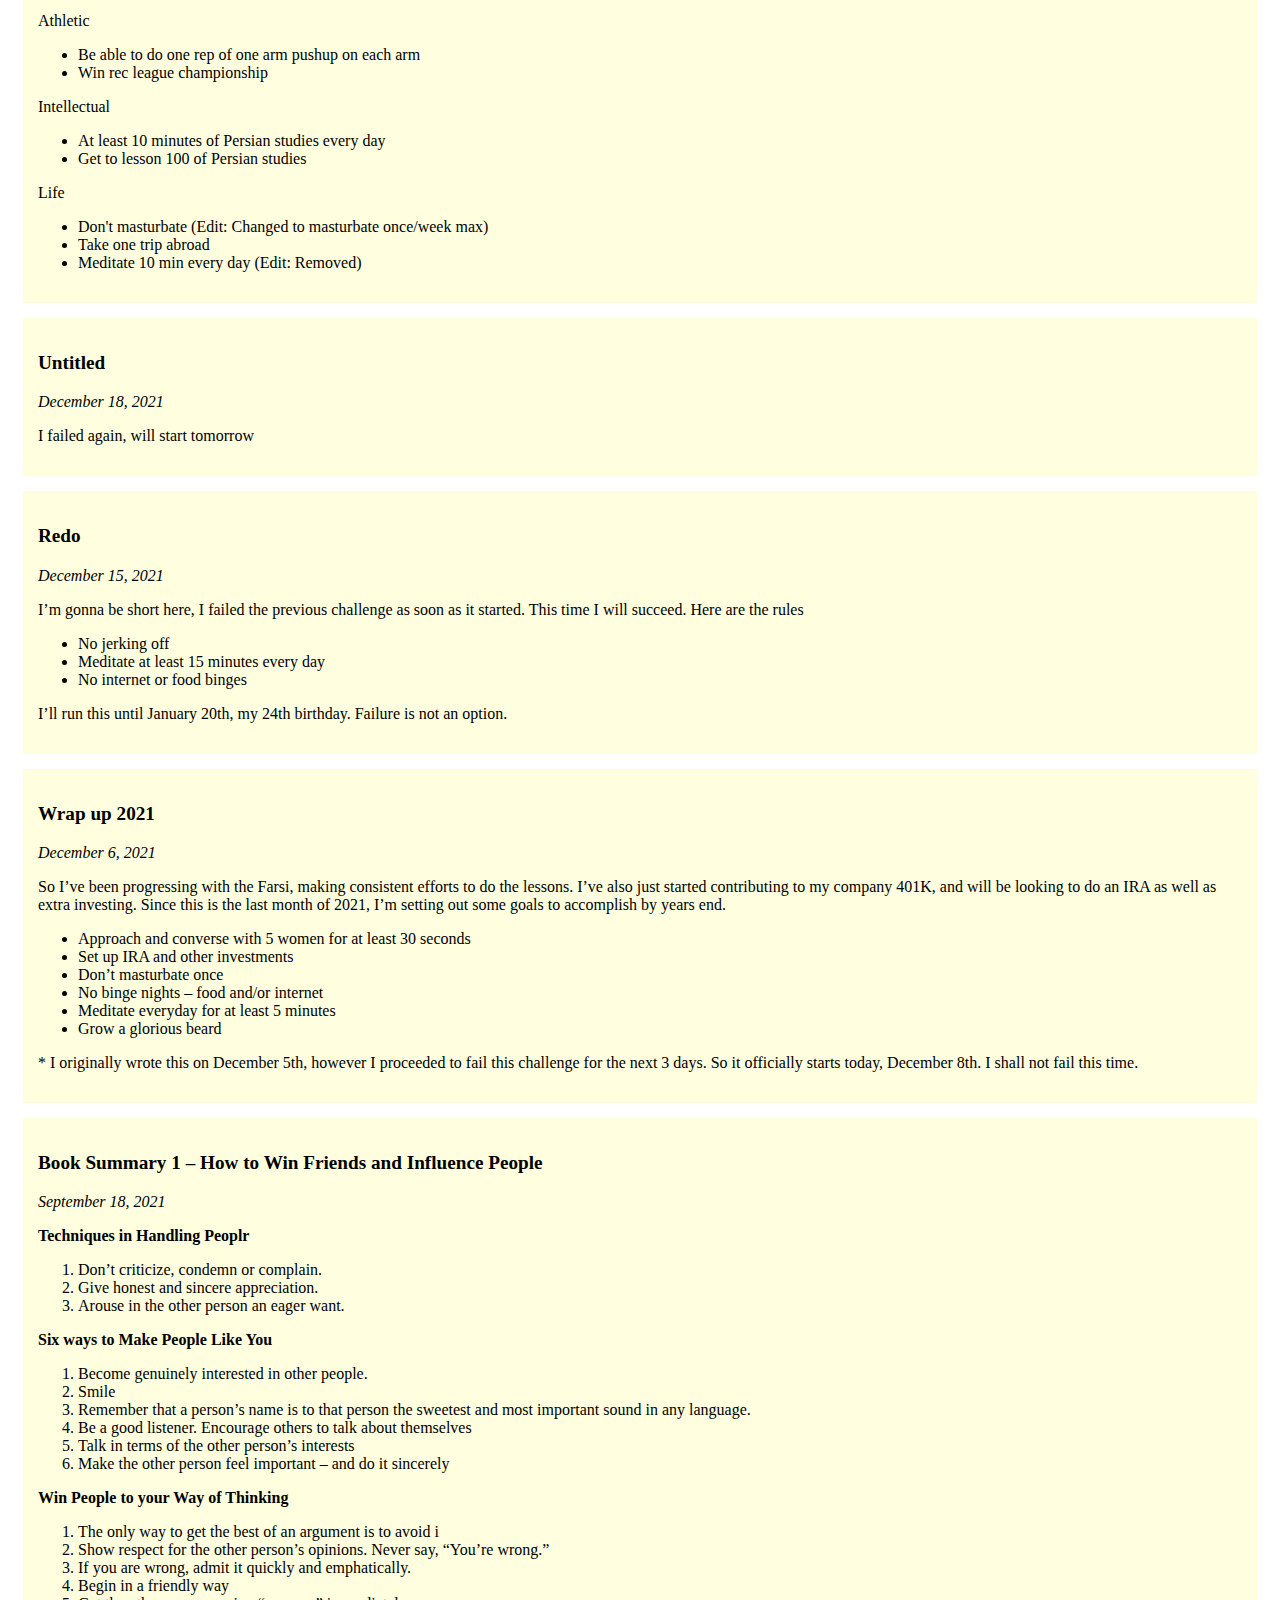
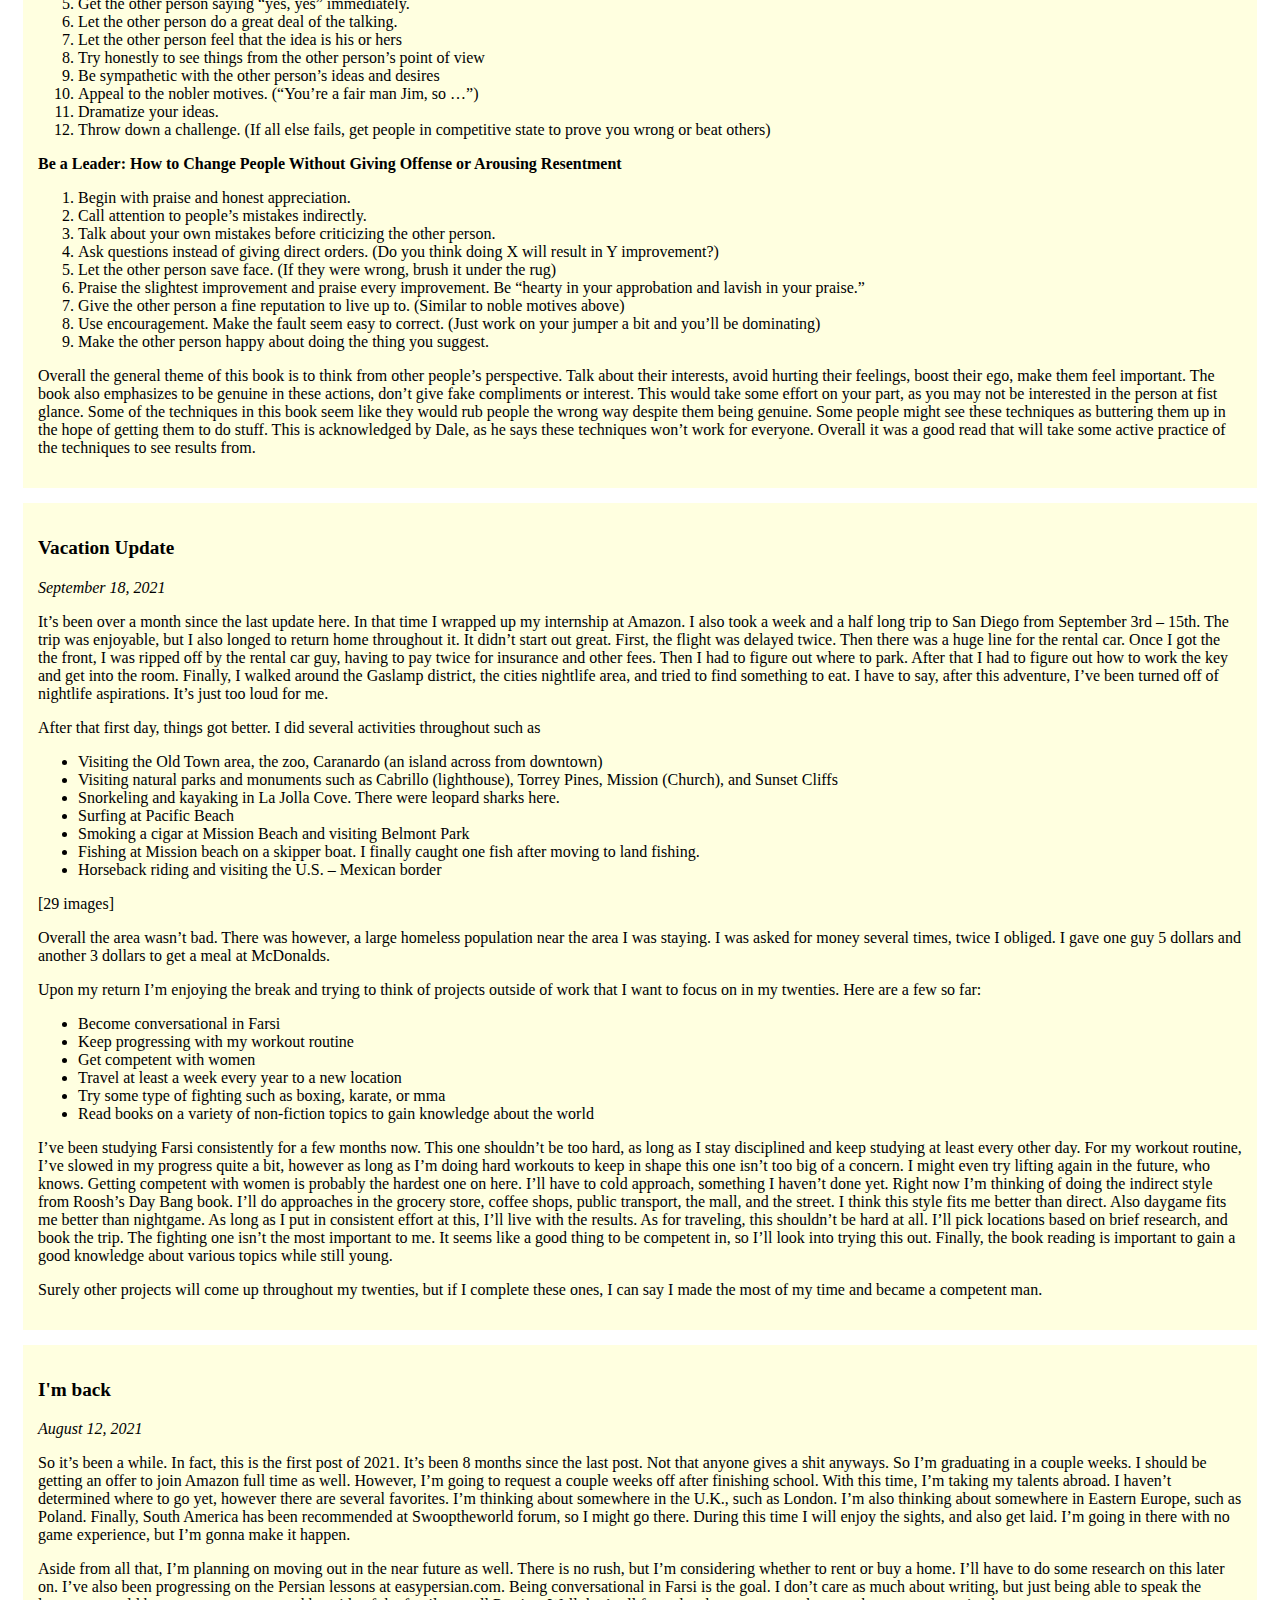
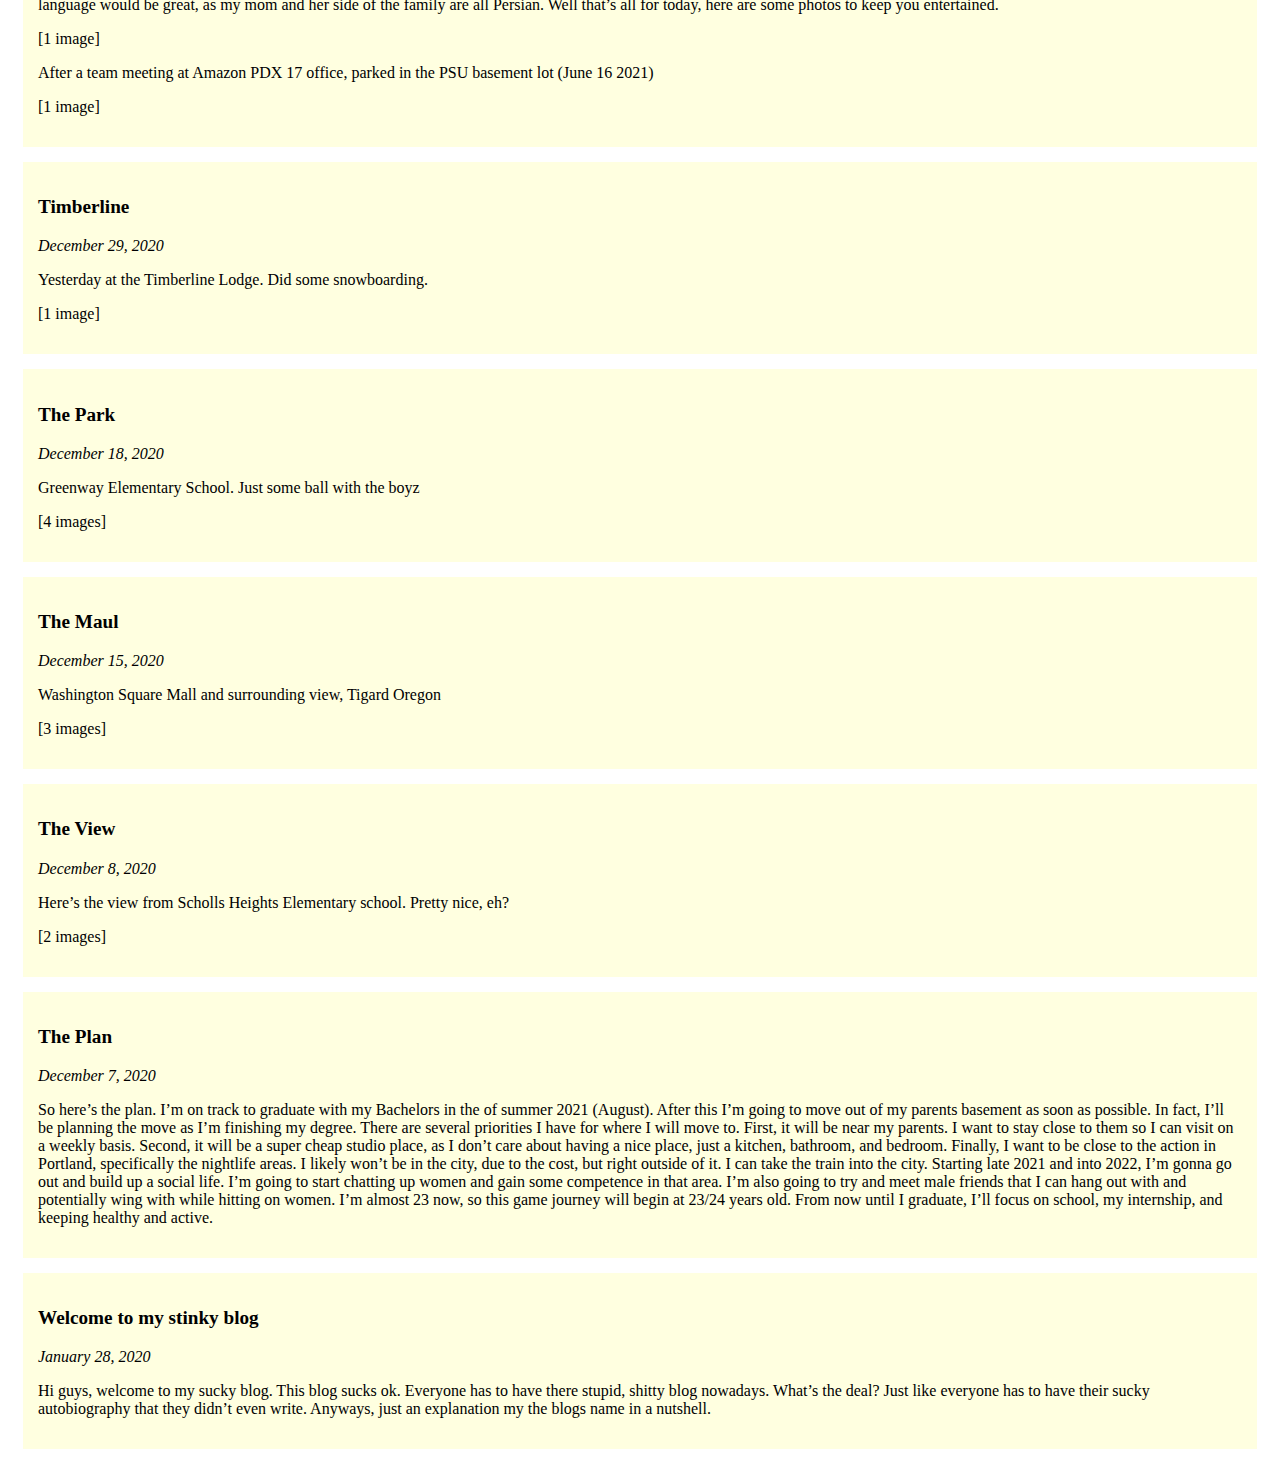
==== commit d0286b9e: "Added details to new post" ====
--- a/feed.html
+++ b/feed.html
@@ -27,7 +27,9 @@
         <p>
             I just saw the new batman movie with my family. Going in I was expecting it to be tolerablle at best. It
             turned out to be a good movie though. Not at the level of the Christian Bale series, but still well worth
-            going to the theater for. It had a good plot, with riddler serving as the main villain.
+            going to the theater for. It had a good plot, with riddler serving as the main villain. As they usually do,
+            at the end they teased a sequel with the joker. Based on how good this one was, I'll definitely go when
+            that one comes out.
         </p>
     </div>
     <div class="post">
